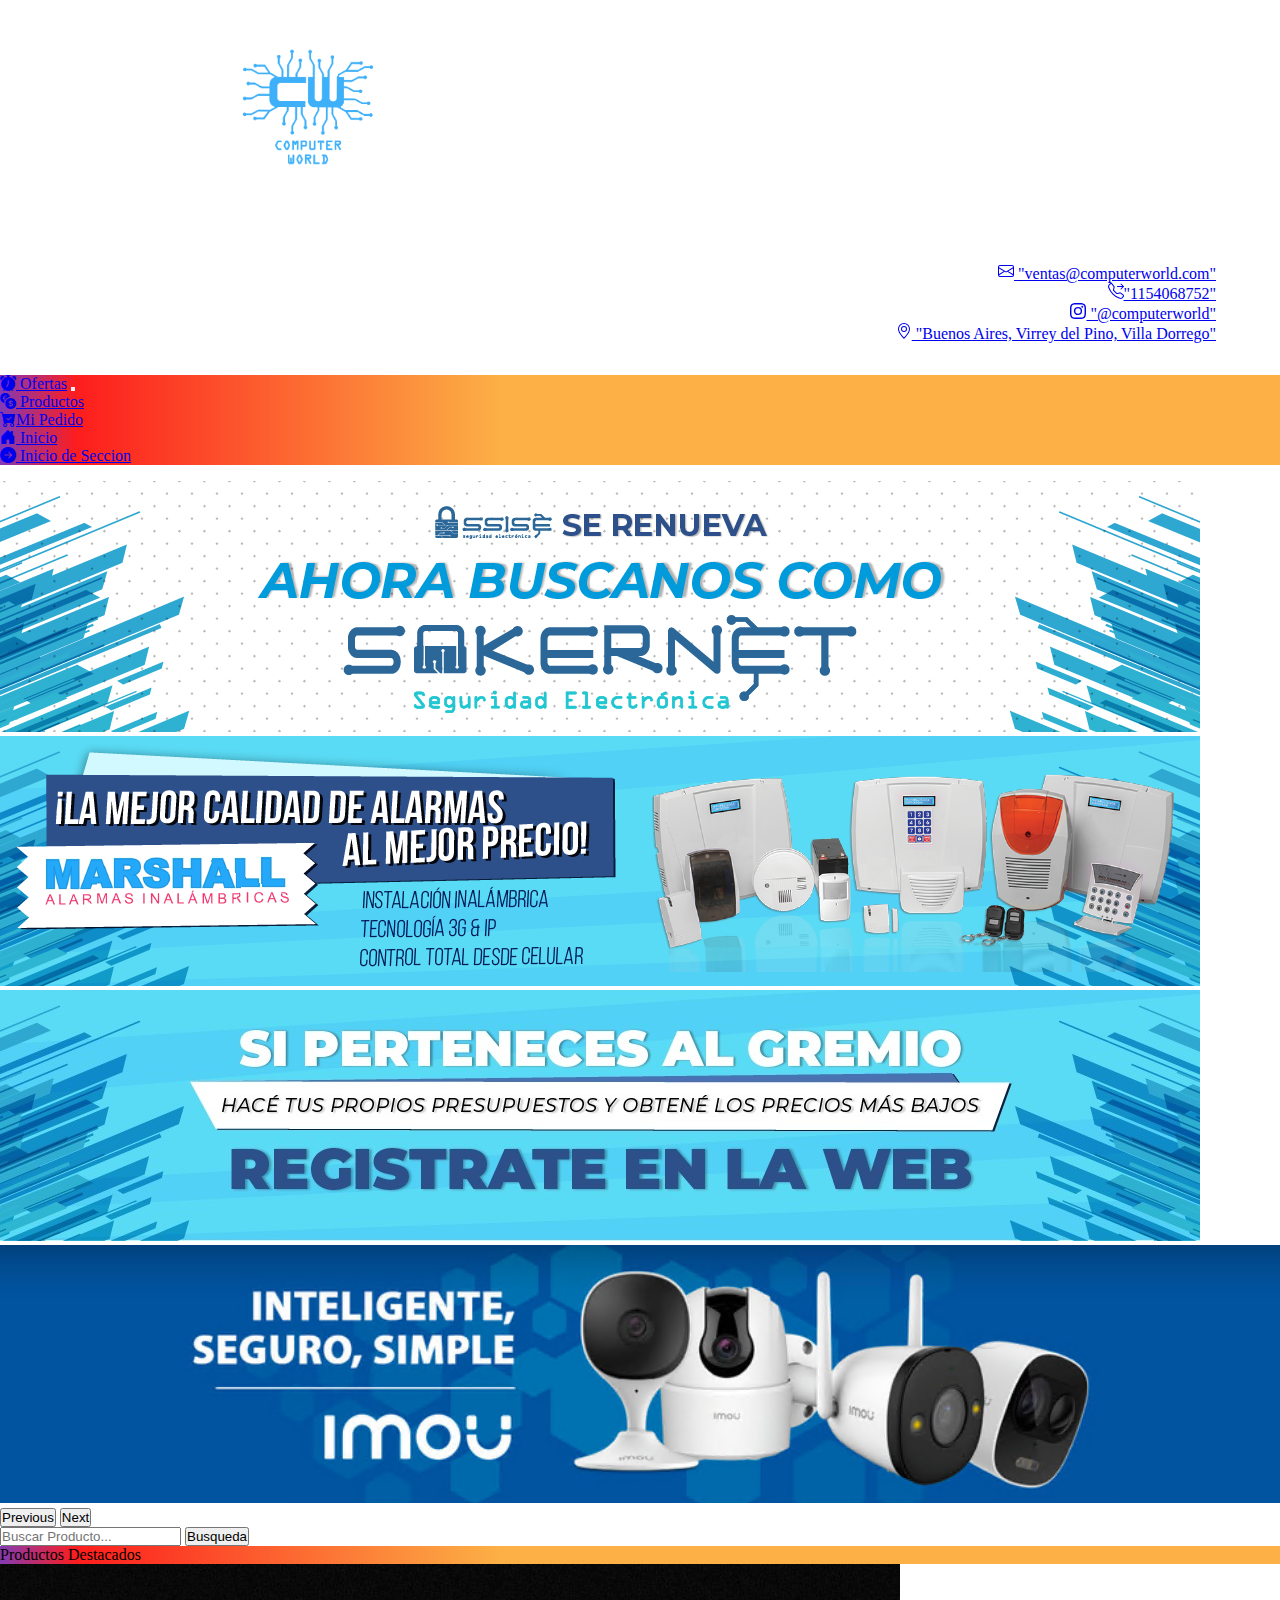
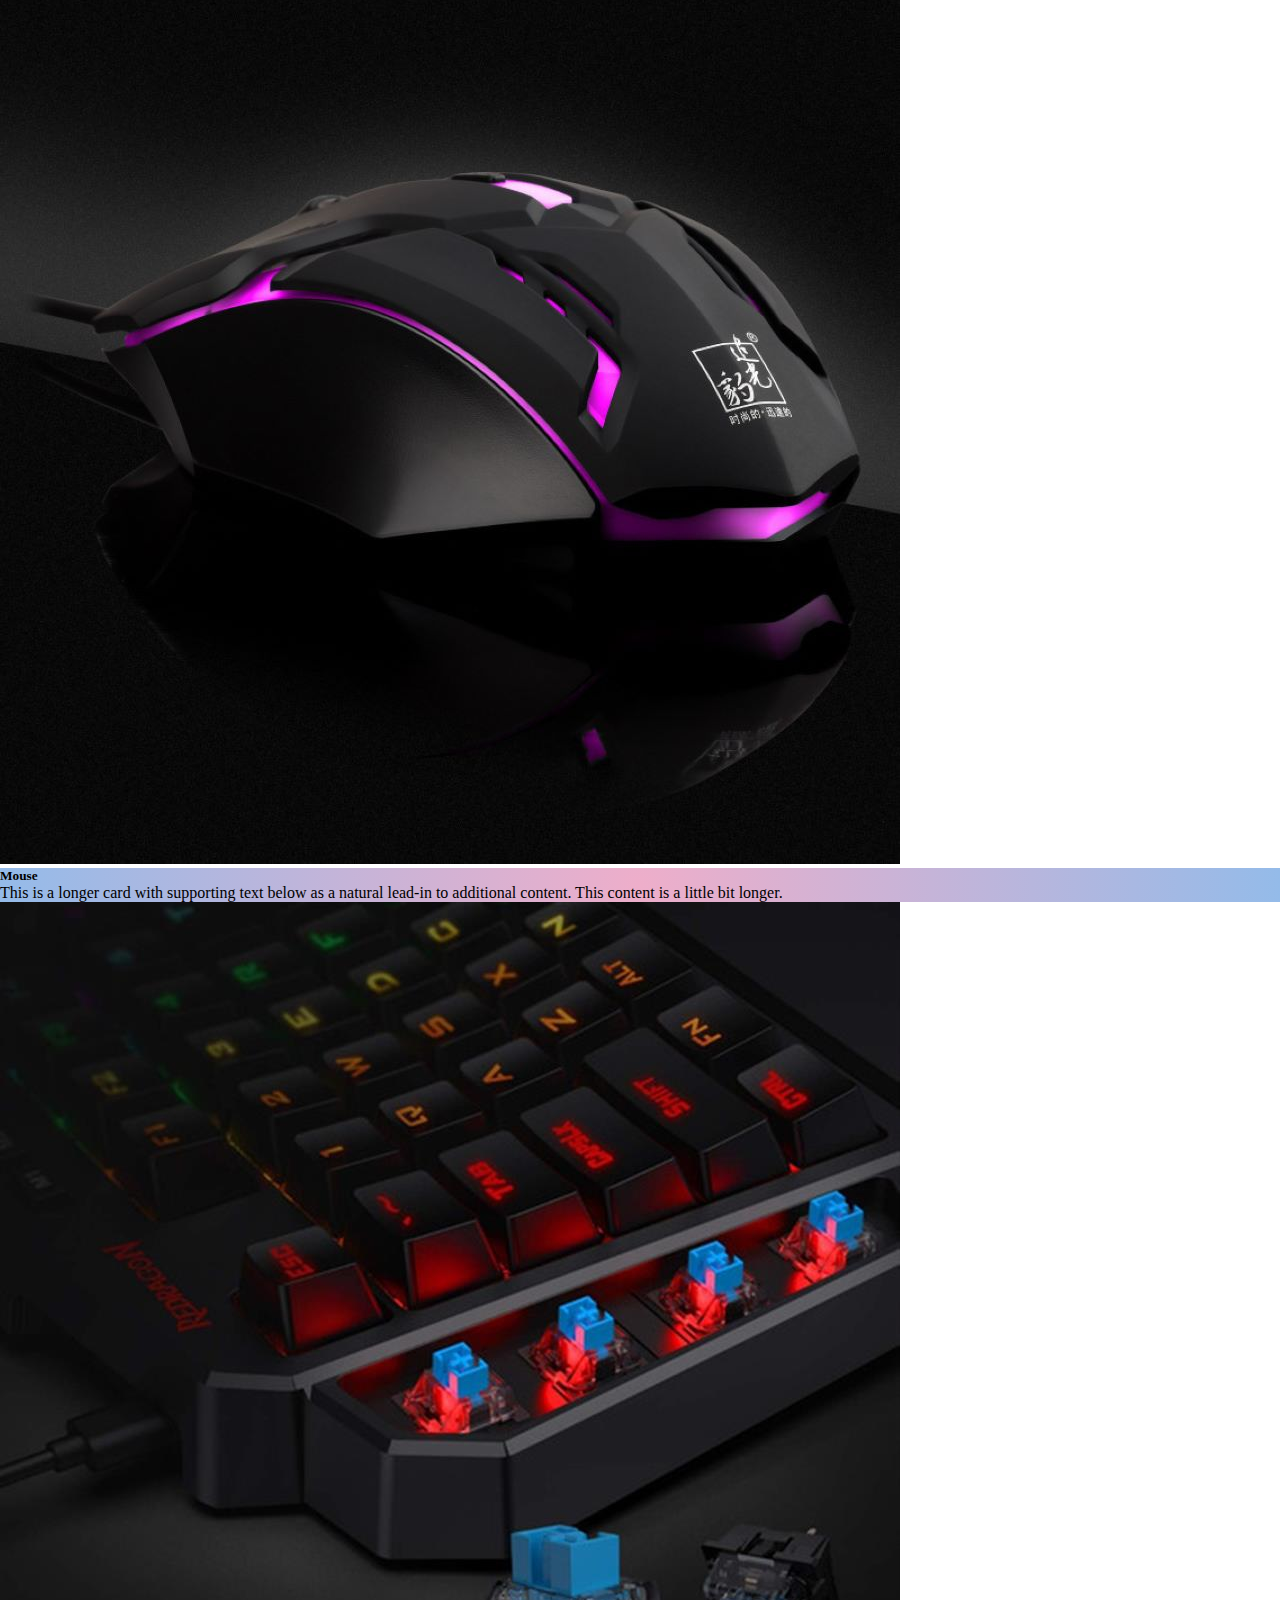
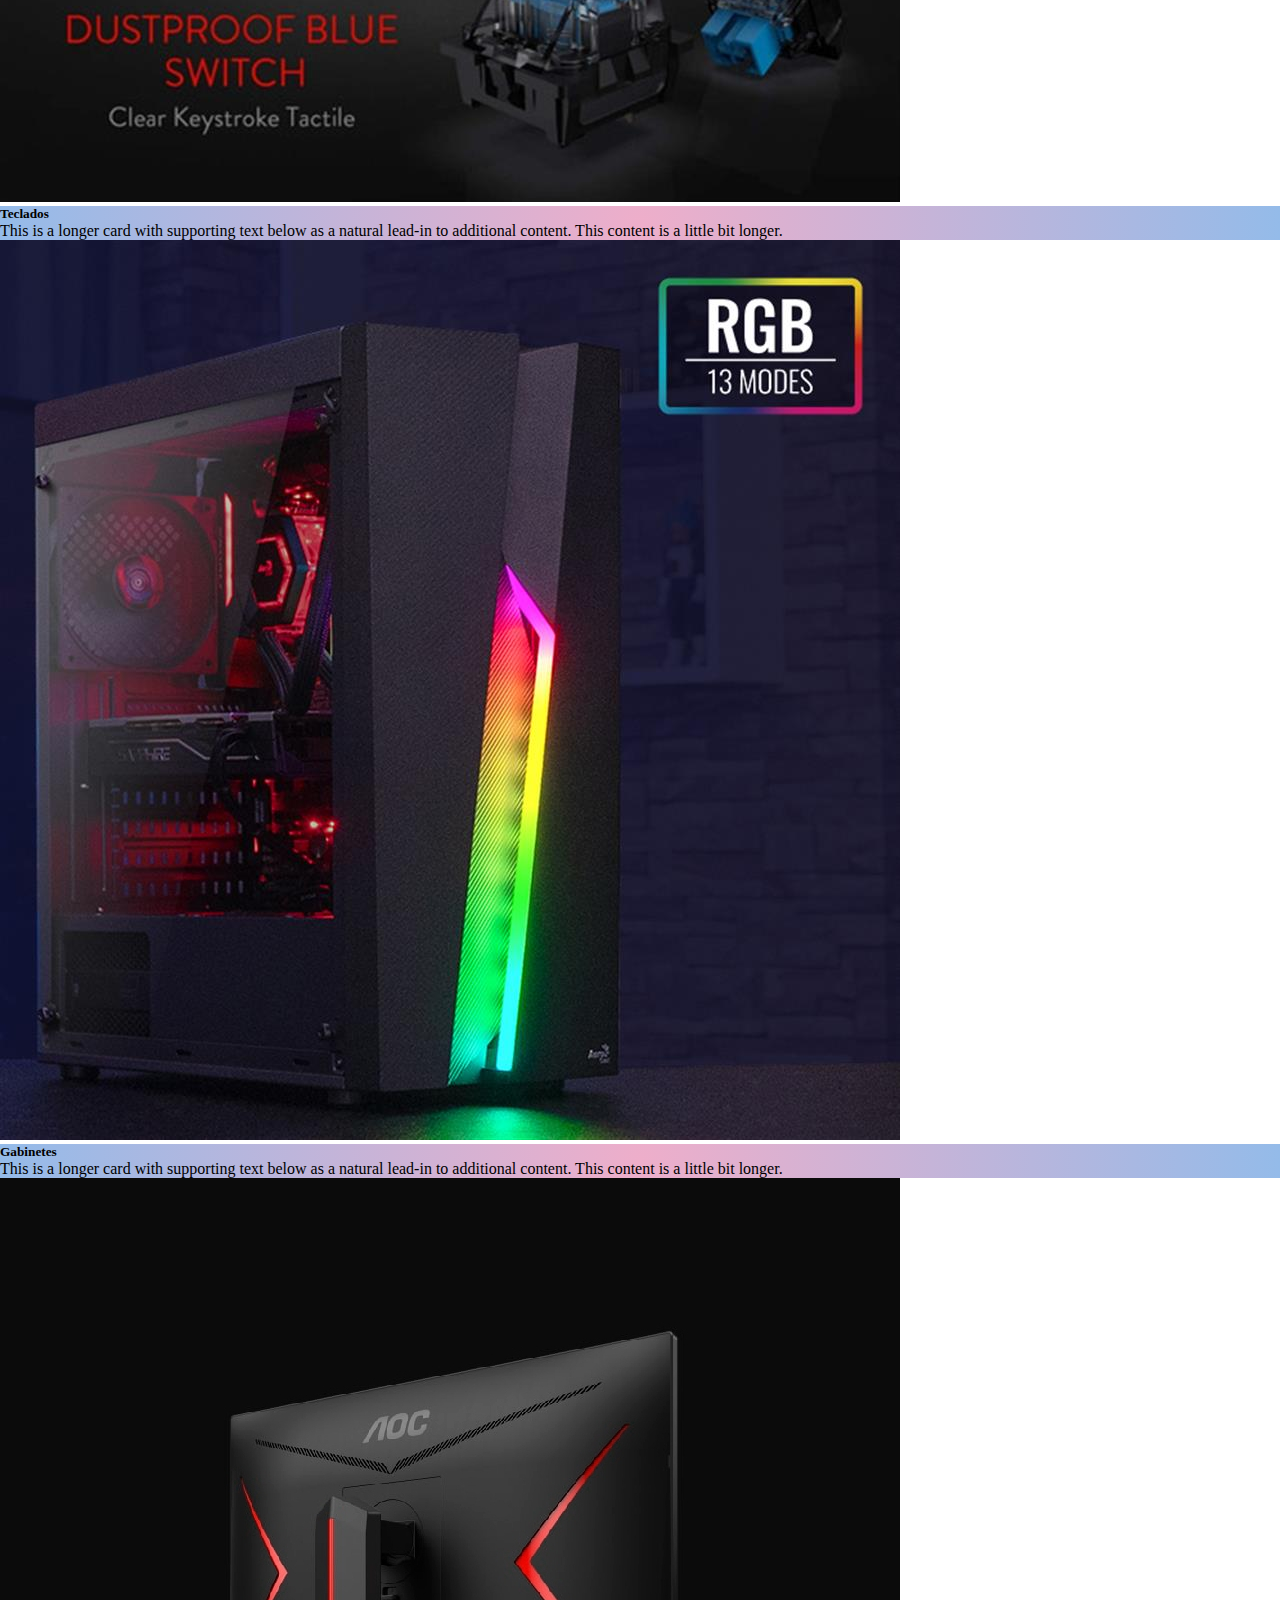
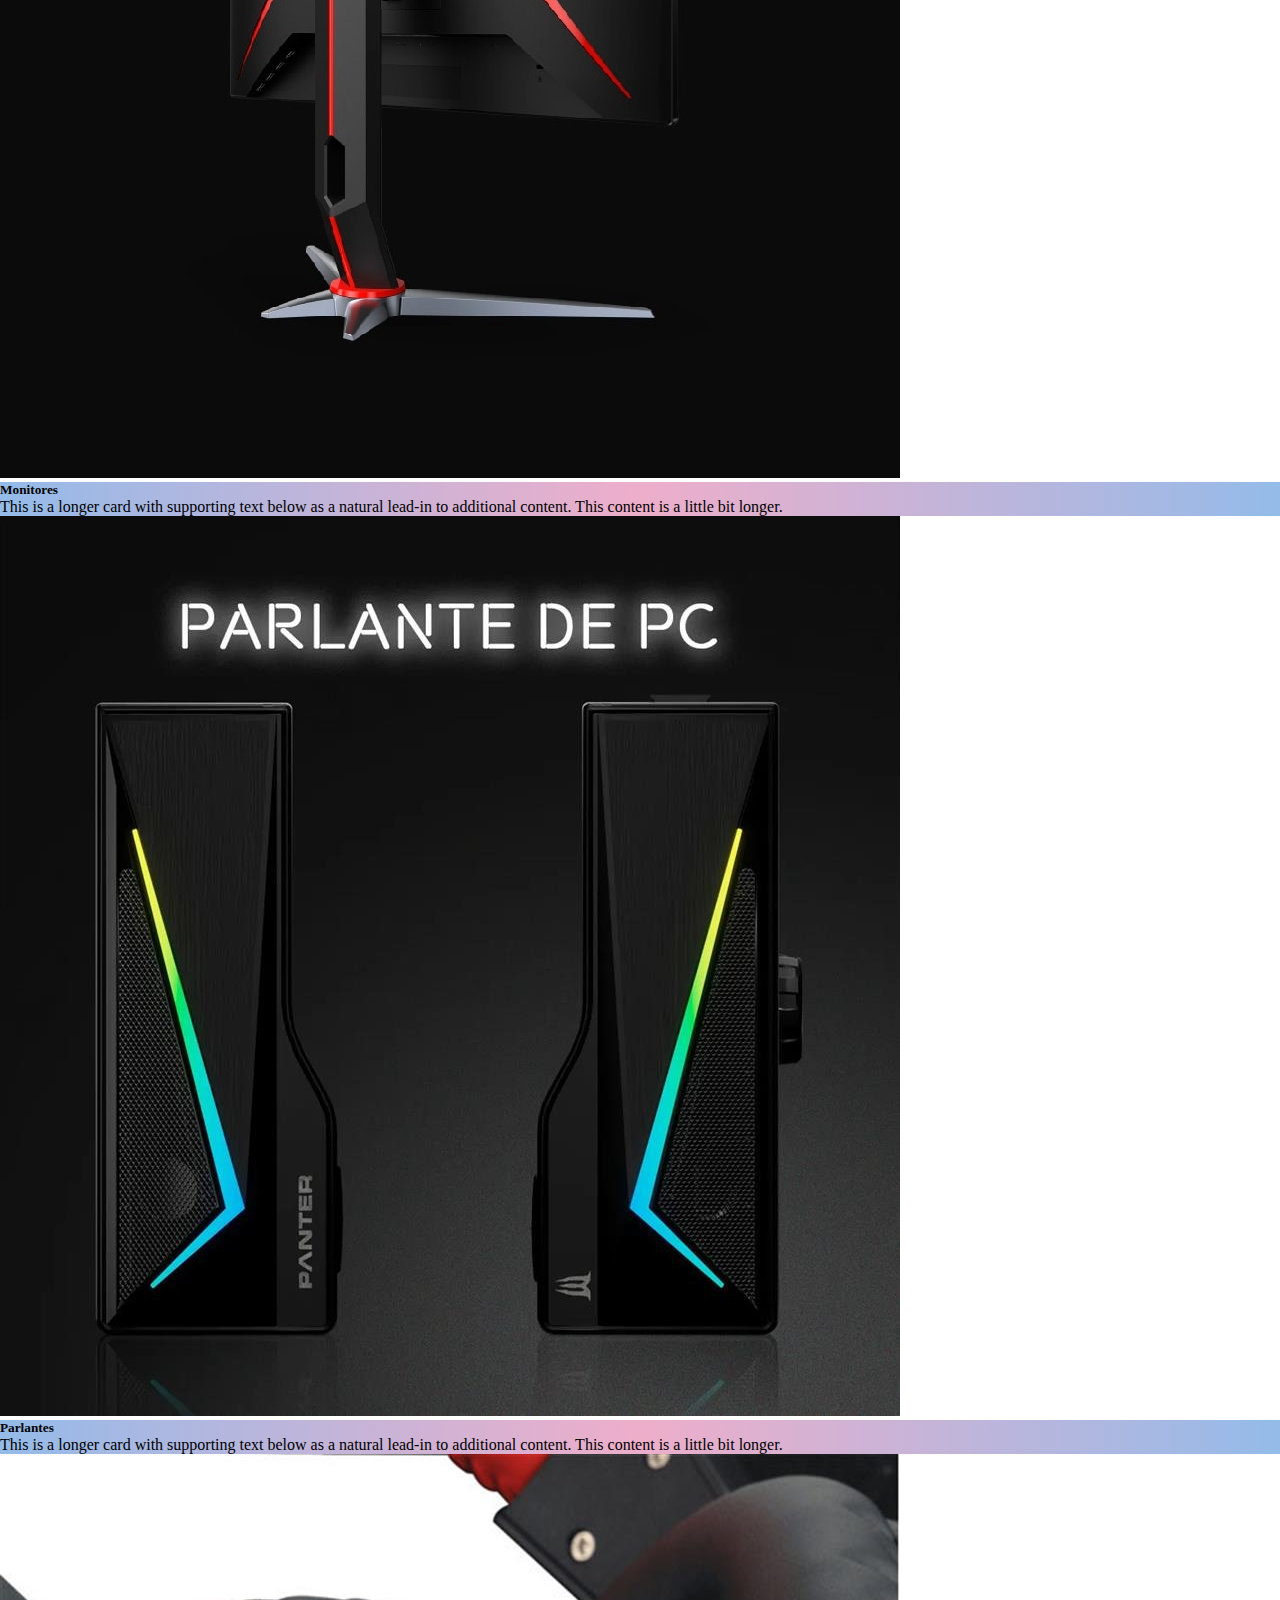
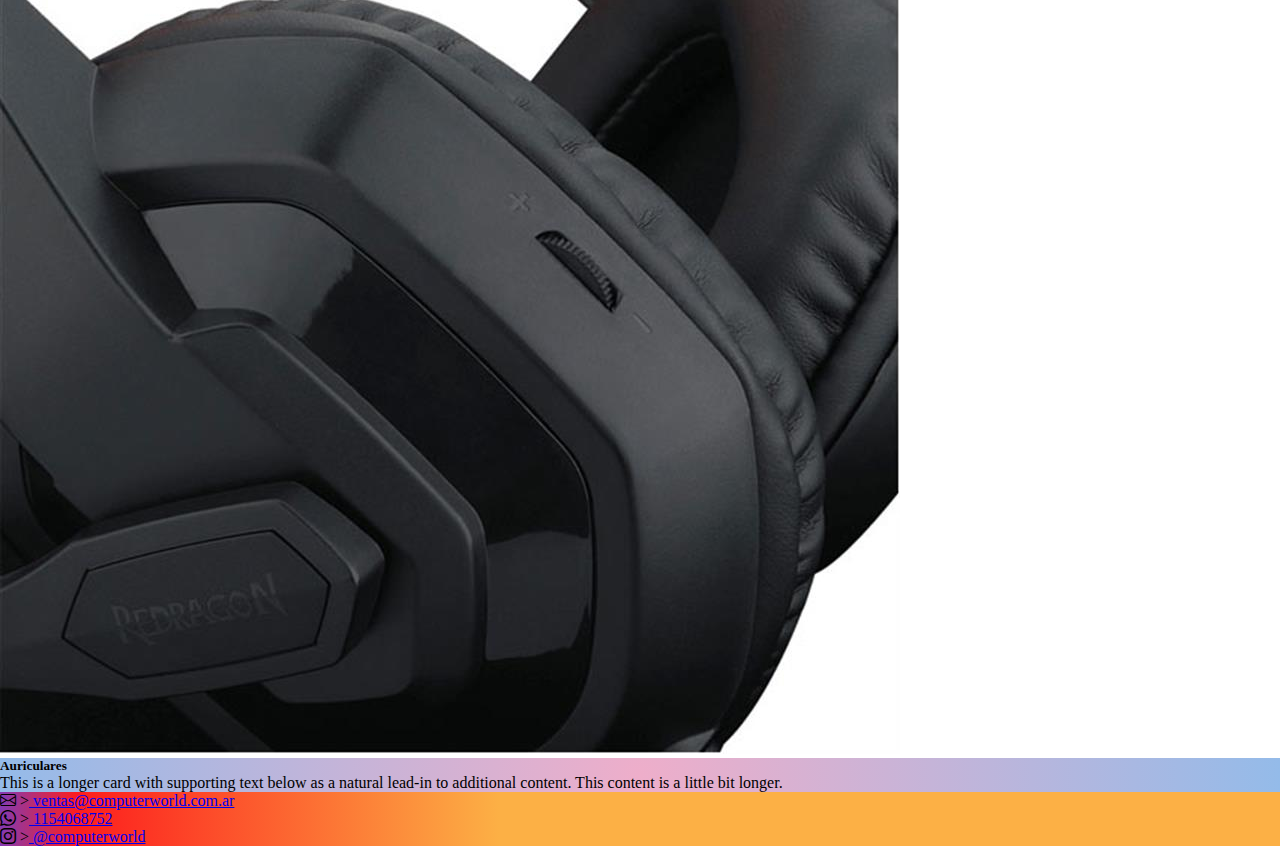
==== index.html @ 2f85de02 "first commit" ====
<!DOCTYPE html>
<html lang="en">
  <head>
    <meta charset="UTF-8" />
    <meta http-equiv="X-UA-Compatible" content="IE=edge" />
    <meta name="viewport" content="width=device-width, initial-scale=1.0" />

    <!--IMPORT STYLE BOOTSTRAP-->
    <link
      href="https://cdn.jsdelivr.net/npm/bootstrap@5.1.3/dist/css/bootstrap.min.css"
      rel="stylesheet"
      integrity="sha384-1BmE4kWBq78iYhFldvKuhfTAU6auU8tT94WrHftjDbrCEXSU1oBoqyl2QvZ6jIW3"
      crossorigin="anonymous"
    />

    <!--IMPORT ICONS BOOTSTRAP-->
    <link
      rel="stylesheet"
      href="https://cdn.jsdelivr.net/npm/bootstrap-icons@1.8.1/font/bootstrap-icons.css"
    />

    <!--IMPORTANDO ESTILOS CSS-->
    <link rel="stylesheet" href="./estilo.css" />

    <title>Computer World</title>
  </head>

  <body>
    

    <header>
      <div class="container_header">
        <div class="row">
          <div class="col-xs-12 col-sm-4 logo-png">
            <a href="./" class="logo">
              <img class="img-responsive" src="./image/logoCW.png" />
            </a>
          </div>
          <div class="col-xs-12 col-sm-8" id="datos-contactos">
            <ul class="list-untyled">
              <li>
                <a href="mailto:ventas@computerworld.com" target="new">
                  <svg
                    xmlns="http://www.w3.org/2000/svg"
                    width="16"
                    height="16"
                    fill="currentColor"
                    class="bi bi-envelope"
                    viewBox="0 0 16 16"
                  >
                    <path
                      d="M0 4a2 2 0 0 1 2-2h12a2 2 0 0 1 2 2v8a2 2 0 0 1-2 2H2a2 2 0 0 1-2-2V4Zm2-1a1 1 0 0 0-1 1v.217l7 4.2 7-4.2V4a1 1 0 0 0-1-1H2Zm13 2.383-4.708 2.825L15 11.105V5.383Zm-.034 6.876-5.64-3.471L8 9.583l-1.326-.795-5.64 3.47A1 1 0 0 0 2 13h12a1 1 0 0 0 .966-.741ZM1 11.105l4.708-2.897L1 5.383v5.722Z"
                    />
                  </svg>
                  "ventas@computerworld.com"
                </a>
              </li>
              <li>
                <a href="tel:1154068752" target="new">
                  <svg
                    xmlns="http://www.w3.org/2000/svg"
                    width="16"
                    height="16"
                    fill="currentColor"
                    class="bi bi-telephone-forward"
                    viewBox="0 0 16 16"
                  >
                    <path
                      d="M3.654 1.328a.678.678 0 0 0-1.015-.063L1.605 2.3c-.483.484-.661 1.169-.45 1.77a17.568 17.568 0 0 0 4.168 6.608 17.569 17.569 0 0 0 6.608 4.168c.601.211 1.286.033 1.77-.45l1.034-1.034a.678.678 0 0 0-.063-1.015l-2.307-1.794a.678.678 0 0 0-.58-.122l-2.19.547a1.745 1.745 0 0 1-1.657-.459L5.482 8.062a1.745 1.745 0 0 1-.46-1.657l.548-2.19a.678.678 0 0 0-.122-.58L3.654 1.328zM1.884.511a1.745 1.745 0 0 1 2.612.163L6.29 2.98c.329.423.445.974.315 1.494l-.547 2.19a.678.678 0 0 0 .178.643l2.457 2.457a.678.678 0 0 0 .644.178l2.189-.547a1.745 1.745 0 0 1 1.494.315l2.306 1.794c.829.645.905 1.87.163 2.611l-1.034 1.034c-.74.74-1.846 1.065-2.877.702a18.634 18.634 0 0 1-7.01-4.42 18.634 18.634 0 0 1-4.42-7.009c-.362-1.03-.037-2.137.703-2.877L1.885.511zm10.762.135a.5.5 0 0 1 .708 0l2.5 2.5a.5.5 0 0 1 0 .708l-2.5 2.5a.5.5 0 0 1-.708-.708L14.293 4H9.5a.5.5 0 0 1 0-1h4.793l-1.647-1.646a.5.5 0 0 1 0-.708z"
                    /></svg
                  >"1154068752"
                </a>
              </li>
              <li>
                <a href="https://www.instagram.com/computerworld" target="new">
                  <svg
                    xmlns="http://www.w3.org/2000/svg"
                    width="16"
                    height="16"
                    fill="currentColor"
                    class="bi bi-instagram"
                    viewBox="0 0 16 16"
                  >
                    <path
                      d="M8 0C5.829 0 5.556.01 4.703.048 3.85.088 3.269.222 2.76.42a3.917 3.917 0 0 0-1.417.923A3.927 3.927 0 0 0 .42 2.76C.222 3.268.087 3.85.048 4.7.01 5.555 0 5.827 0 8.001c0 2.172.01 2.444.048 3.297.04.852.174 1.433.372 1.942.205.526.478.972.923 1.417.444.445.89.719 1.416.923.51.198 1.09.333 1.942.372C5.555 15.99 5.827 16 8 16s2.444-.01 3.298-.048c.851-.04 1.434-.174 1.943-.372a3.916 3.916 0 0 0 1.416-.923c.445-.445.718-.891.923-1.417.197-.509.332-1.09.372-1.942C15.99 10.445 16 10.173 16 8s-.01-2.445-.048-3.299c-.04-.851-.175-1.433-.372-1.941a3.926 3.926 0 0 0-.923-1.417A3.911 3.911 0 0 0 13.24.42c-.51-.198-1.092-.333-1.943-.372C10.443.01 10.172 0 7.998 0h.003zm-.717 1.442h.718c2.136 0 2.389.007 3.232.046.78.035 1.204.166 1.486.275.373.145.64.319.92.599.28.28.453.546.598.92.11.281.24.705.275 1.485.039.843.047 1.096.047 3.231s-.008 2.389-.047 3.232c-.035.78-.166 1.203-.275 1.485a2.47 2.47 0 0 1-.599.919c-.28.28-.546.453-.92.598-.28.11-.704.24-1.485.276-.843.038-1.096.047-3.232.047s-2.39-.009-3.233-.047c-.78-.036-1.203-.166-1.485-.276a2.478 2.478 0 0 1-.92-.598 2.48 2.48 0 0 1-.6-.92c-.109-.281-.24-.705-.275-1.485-.038-.843-.046-1.096-.046-3.233 0-2.136.008-2.388.046-3.231.036-.78.166-1.204.276-1.486.145-.373.319-.64.599-.92.28-.28.546-.453.92-.598.282-.11.705-.24 1.485-.276.738-.034 1.024-.044 2.515-.045v.002zm4.988 1.328a.96.96 0 1 0 0 1.92.96.96 0 0 0 0-1.92zm-4.27 1.122a4.109 4.109 0 1 0 0 8.217 4.109 4.109 0 0 0 0-8.217zm0 1.441a2.667 2.667 0 1 1 0 5.334 2.667 2.667 0 0 1 0-5.334z"
                    />
                  </svg>
                  "@computerworld"
                </a>
              </li>
              <li>
                <a
                  href="https://www.google.com.ar/maps/place/Computer+World/@-34.7769127,-58.6148323,14z/data=!4m5!3m4!1s0x0:0x9527550aad14ff67!8m2!3d-34.7758255!4d-58.611052"
                >
                  <svg
                    xmlns="http://www.w3.org/2000/svg"
                    width="16"
                    height="16"
                    fill="currentColor"
                    class="bi bi-geo-alt"
                    viewBox="0 0 16 16"
                  >
                    <path
                      d="M12.166 8.94c-.524 1.062-1.234 2.12-1.96 3.07A31.493 31.493 0 0 1 8 14.58a31.481 31.481 0 0 1-2.206-2.57c-.726-.95-1.436-2.008-1.96-3.07C3.304 7.867 3 6.862 3 6a5 5 0 0 1 10 0c0 .862-.305 1.867-.834 2.94zM8 16s6-5.686 6-10A6 6 0 0 0 2 6c0 4.314 6 10 6 10z"
                    />
                    <path
                      d="M8 8a2 2 0 1 1 0-4 2 2 0 0 1 0 4zm0 1a3 3 0 1 0 0-6 3 3 0 0 0 0 6z"
                    />
                  </svg>
                  "Buenos Aires, Virrey del Pino, Villa Dorrego"
                </a>
              </li>
            </ul>
          </div>
        </div>
      </div>

      <!--NAVBAR-->
      <div class="container-fluid">
        <nav
          class="navbar navbar-expand-lg navbar-light mt-4 rounded border border-dark navegar"
        >
          <div class="container-fluid">
            <a class="navbar-brand" href="./ofertas.html">
              <i class="bi bi-alarm-fill"></i>
              Ofertas</a
            >
            <button
              class="navbar-toggler"
              type="button"
              data-bs-toggle="collapse"
              data-bs-target="#navbarText"
              aria-controls="navbarText"
              aria-expanded="false"
              aria-label="Toggle navigation"
            >
              <span class="navbar-toggler-icon"></span>
            </button>
            <div class="collapse navbar-collapse" id="navbarText">
              <ul class="navbar-nav me-auto mb-2 mb-lg-0">
                <li class="nav-item">
                  <a
                    class="nav-link active navbar-brand"
                    aria-current="page"
                    href="./productos.html"
                  >
                    <i class="bi bi-currency-exchange"></i>
                    Productos</a
                  >
                </li>
                <li class="nav-item">
                  <a class="nav-link active navbar-brand" href="carrito.html">
                    <i class="bi bi-cart-check-fill"></i>Mi Pedido</a
                  >
                </li>
                <li class="nav-item">
                  <a class="nav-link active navbar-brand" href="index.html">
                    <i class="bi bi-house-door-fill"></i>
                    Inicio</a
                  >
                </li>
              </ul>
              <a class="nav-link navbar-brand" href="login.html">
                <i class="bi bi-arrow-right-circle-fill"></i>
                Inicio de Seccion
              </a>
            </div>
          </div>
        </nav>
      </div>
    </header>

    <!--CARROUSEL-->
    <div class="container-fluid">
      <div class="row">
        <div
          id="carouselExampleInterval"
          class="carousel slide"
          data-bs-ride="carousel"
        >
          <div class="carousel-inner">
            <div class="carousel-item active" data-bs-interval="2000">
              <img src="./image/1.jpg" class="d-block w-100" alt="..." />
            </div>
            <div class="carousel-item" data-bs-interval="2000">
              <img src="./image/2.png" class="d-block w-100" alt="..." />
            </div>
            <div class="carousel-item" data-bs-interval="2000">
              <img src="./image/3.jpeg" class="d-block w-100" alt="..." />
            </div>
            <div class="carousel-item" data-bs-interval="2000">
              <img src="./image/4.png" class="d-block w-100" alt="..." />
            </div>
          </div>
          <button
            class="carousel-control-prev"
            type="button"
            data-bs-target="#carouselExampleInterval"
            data-bs-slide="prev"
          >
            <span class="carousel-control-prev-icon" aria-hidden="true"></span>
            <span class="visually-hidden">Previous</span>
          </button>
          <button
            class="carousel-control-next"
            type="button"
            data-bs-target="#carouselExampleInterval"
            data-bs-slide="next"
          >
            <span class="carousel-control-next-icon" aria-hidden="true"></span>
            <span class="visually-hidden">Next</span>
          </button>
        </div>
      </div>
    </div>

    <!--BUSQUEDA-->
    <div class="container mt-4">
      <div class="row">
        <form class="d-flex">
          <input
            class="form-control me-2"
            type="search"
            placeholder="Buscar Producto..."
            aria-label="Search"
          />
          <button class="btn btn-outline-success" type="submit">
            Busqueda
          </button>
        </form>
      </div>
    </div>

    <div class="container mt-4">
      <div class="row">
        <nav
          class="navbar navbar-light productos-destacados border border-dark rounded"
        >
          <div class="container-fluid">
            <span class="navbar-brand mb-0 h1">Productos Destacados</span>
          </div>
        </nav>
      </div>
    </div>

    <!--CARD-->
    <div class="container">
      <div class="row">
        <div class="row row-cols-1 row-cols-md-3 g-4">
          <div class="col">
            <div class="card" id="card-1">
              <img
                src="./image/TANDA-IMAGENES-1/imagenes index/mouse.jpg"
                class="card-img-top rounded"
                alt="..."
              />
              <div class="card-body rounded">
                <h5 class="card-title">Mouse</h5>
                <p class="card-text">
                  This is a longer card with supporting text below as a natural
                  lead-in to additional content. This content is a little bit
                  longer.
                </p>
              </div>
            </div>
          </div>
          <div class="col">
            <div class="card" id="card-2">
              <img
                src="./image/TANDA-IMAGENES-1/imagenes index/teclados.jpg"
                class="card-img-top rounded"
                alt="..."
              />
              <div class="card-body rounded">
                <h5 class="card-title">Teclados</h5>
                <p class="card-text">
                  This is a longer card with supporting text below as a natural
                  lead-in to additional content. This content is a little bit
                  longer.
                </p>
              </div>
            </div>
          </div>
          <div class="col">
            <div class="card" id="card-3">
              <img
                src="./image/TANDA-IMAGENES-1/imagenes index/gabinete.jpg"
                class="card-img-top rounded"
                alt="..."
              />
              <div class="card-body rounded">
                <h5 class="card-title">Gabinetes</h5>
                <p class="card-text">
                  This is a longer card with supporting text below as a natural
                  lead-in to additional content. This content is a little bit
                  longer.
                </p>
              </div>
            </div>
          </div>
          <div class="col">
            <div class="card" id="card-4">
              <img
                src="./image/TANDA-IMAGENES-1/imagenes index/monitores.jpeg"
                class="card-img-top rounded"
                alt="..."
              />
              <div class="card-body rounded">
                <h5 class="card-title">Monitores</h5>
                <p class="card-text">
                  This is a longer card with supporting text below as a natural
                  lead-in to additional content. This content is a little bit
                  longer.
                </p>
              </div>
            </div>
          </div>
          <div class="col">
            <div class="card" id="card-5">
              <img
                src="./image/TANDA-IMAGENES-1/imagenes index/parlantes.jpg"
                class="card-img-top rounded"
                alt="..."
              />
              <div class="card-body rounded">
                <h5 class="card-title">Parlantes</h5>
                <p class="card-text">
                  This is a longer card with supporting text below as a natural
                  lead-in to additional content. This content is a little bit
                  longer.
                </p>
              </div>
            </div>
          </div>
          <div class="col">
            <div class="card" id="card-6">
              <img
                src="./image/TANDA-IMAGENES-1/imagenes index/auriculares.jpg"
                class="card-img-top rounded"
                alt="..."
              />
              <div class="card-body rounded">
                <h5 class="card-title">Auriculares</h5>
                <p class="card-text">
                  This is a longer card with supporting text below as a natural
                  lead-in to additional content. This content is a little bit
                  longer.
                </p>
              </div>
            </div>
          </div>
        </div>
      </div>
    </div>

    <!--Pie de Pagina-->
    <footer class="pie-pagina">
      <div class="container mt-5  text-center">
        <div class="row">
          <ul class="contacto">
            <li>
              <i class="bi bi-envelope"></i>
              ><a href="mailto:ventas@computerworld.com.ar">
                ventas@computerworld.com.ar</a
              >
            </li>
            <li>
              <i class="bi bi-whatsapp"></i>
              ><a
                href="https://api.whatsapp.com/send/?phone=1154068752&text&app_absent=0"
              >
                1154068752</a
              >
            </li>
            <li>
              <i class="bi bi-instagram"></i>
              ><a href="https://www.instagram.com/"> @computerworld</a>
            </li>
          </ul>
        </div>
      </div>
    </footer>

    <script
      src="https://cdn.jsdelivr.net/npm/bootstrap@5.1.3/dist/js/bootstrap.bundle.min.js"
      integrity="sha384-ka7Sk0Gln4gmtz2MlQnikT1wXgYsOg+OMhuP+IlRH9sENBO0LRn5q+8nbTov4+1p"
      crossorigin="anonymous"
    ></script>
  </body>
</html>
---- estilo.css ----
*{
    margin: 0;
    padding: 0;
    
}

body{
    background-color: white;
}


header .logo img{
    margin: 1rem 0 1rem 10rem;
    max-width: 200px;
    text-align: center;
    width: 100%;
}

.navegar{
    margin-bottom: 1rem;
    background: rgb(131,58,180);
    background: linear-gradient(90deg, rgba(131,58,180,1) 0%, rgba(253,29,29,1) 6%, rgba(252,176,69,1) 39%);
}

.productos-destacados{
    background: rgb(131,58,180);
    background: linear-gradient(90deg, rgba(131,58,180,1) 0%, rgba(253,29,29,1) 6%, rgba(252,176,69,1) 39%);
}

ul li{
    list-style: none;
}

#datos-contactos{
    text-align: right;
    padding: 2rem 2rem;
    
    
}


.list-untyled{
    margin-right: 2rem;
    margin-top: 1rem;
}

.img-responsive{
    padding-left: 3rem;
}

.card-body{
    background: rgb(238,174,202);
    background: radial-gradient(circle, rgba(238,174,202,1) 0%, rgba(148,187,233,1) 100%);
}

.pie-pagina{
    background: rgb(131,58,180);
    background: linear-gradient(90deg, rgba(131,58,180,1) 0%, rgba(253,29,29,1) 6%, rgba(252,176,69,1) 39%);
}


@media(min-width: 100px) and (max-width: 568px){
    .img-responsive{
        display: block;
        padding-left: 0;
        width: 100%;
    }

    .logo .img-responsive{
        padding-right: 17vh;
        width: 100%;
        height: 100%;
    }

    #datos-contactos{
        text-align: center;
    }
}
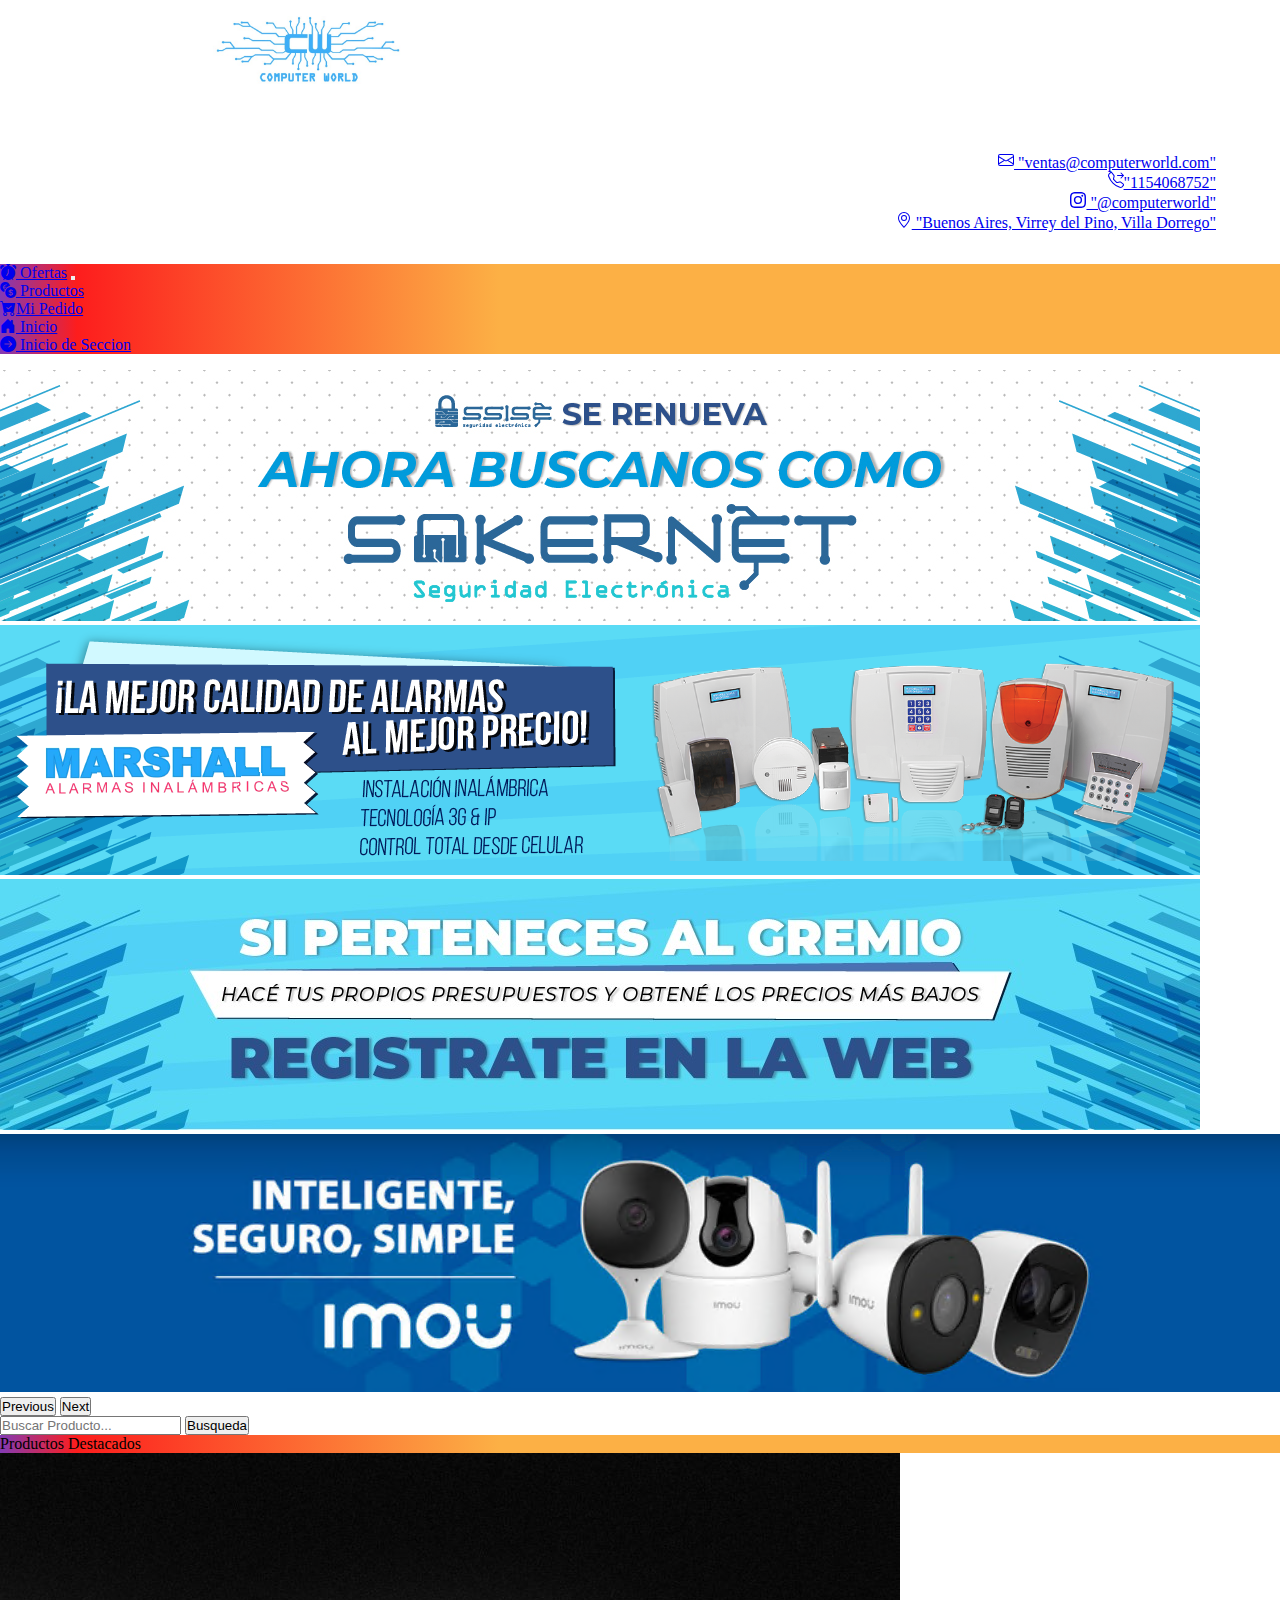
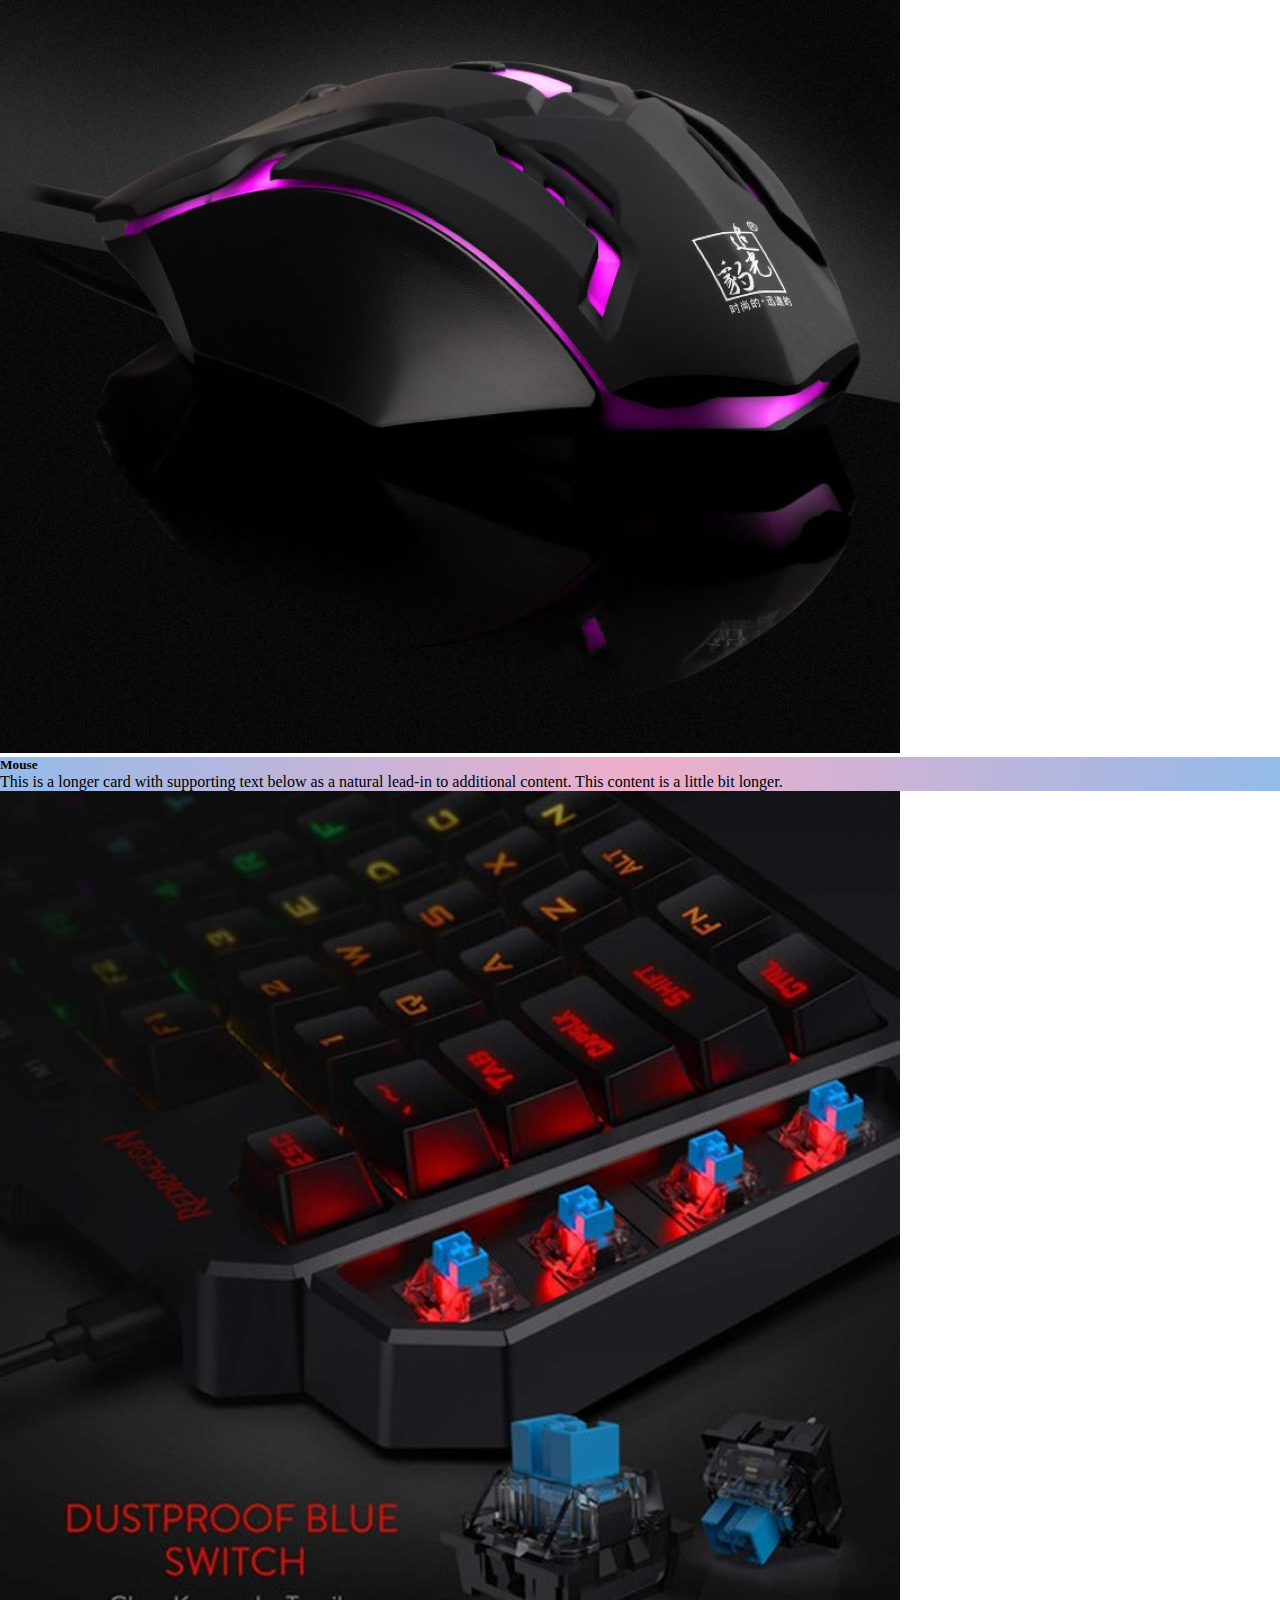
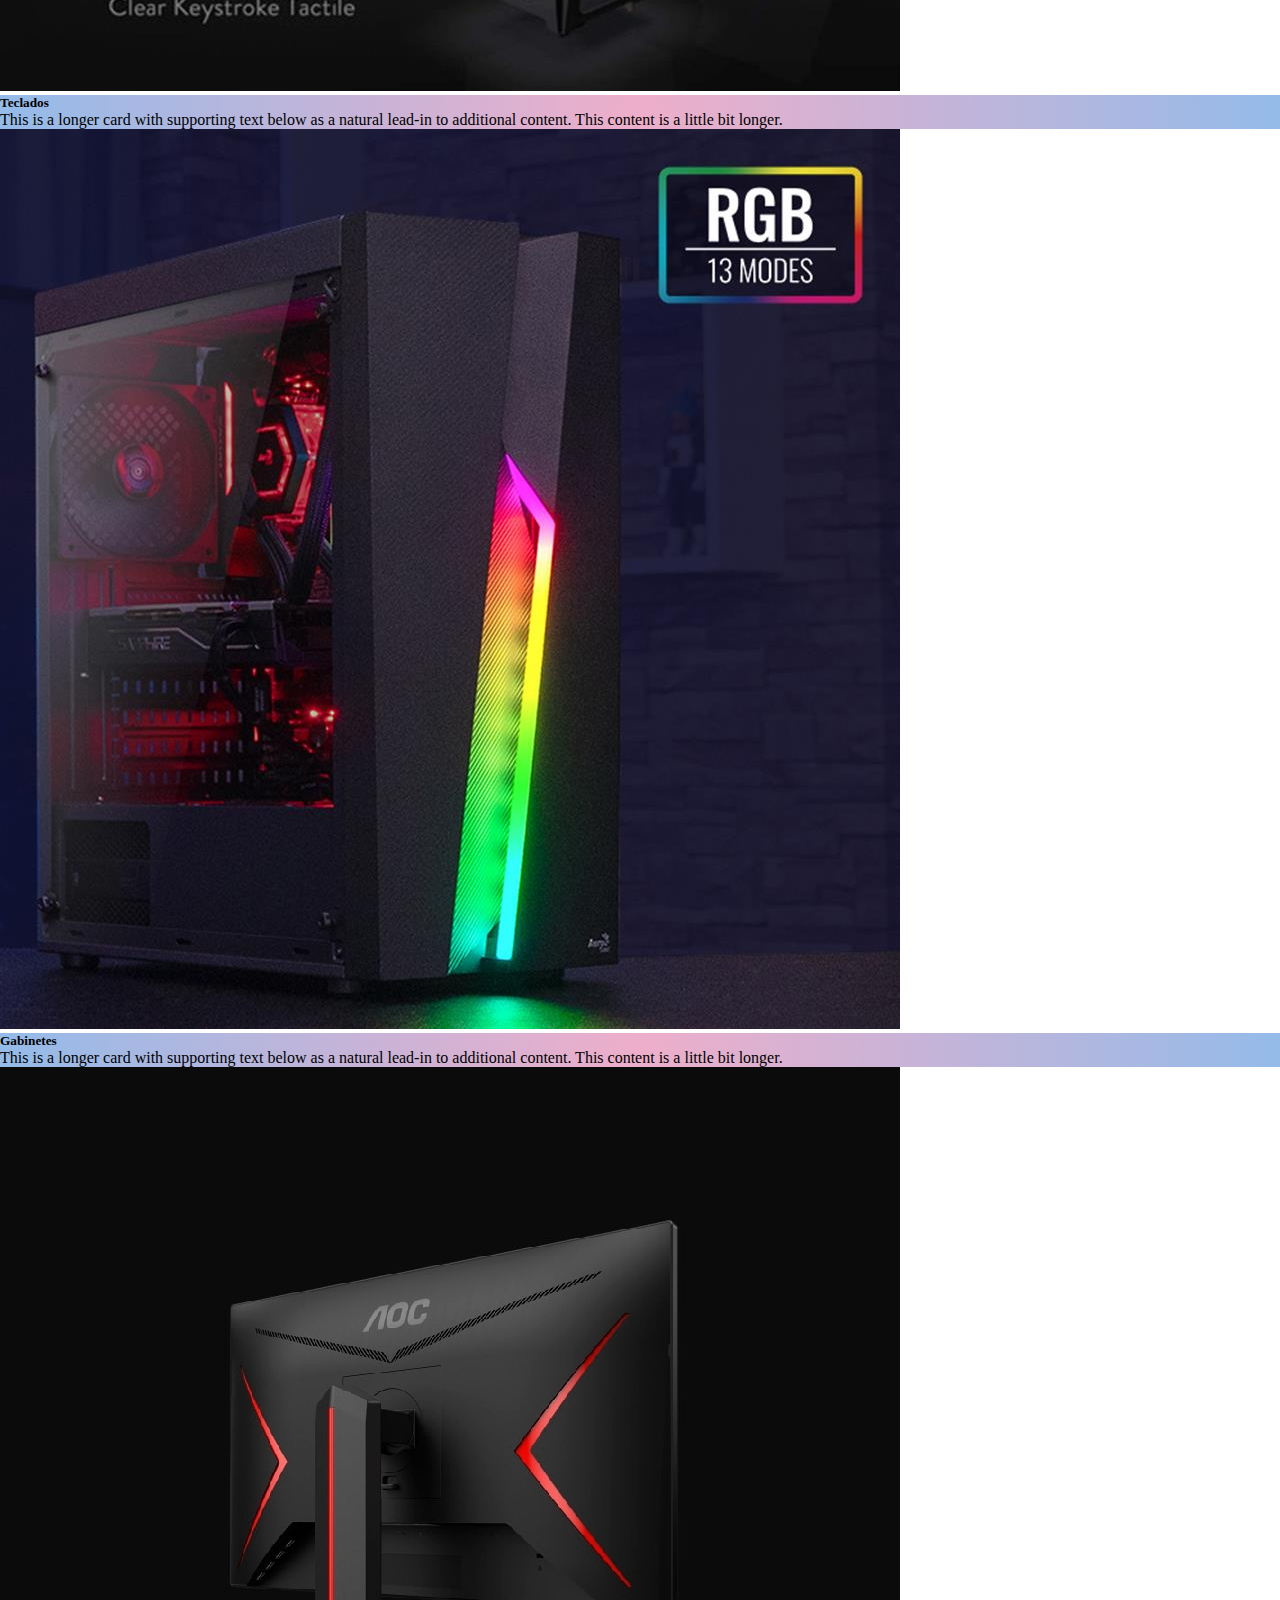
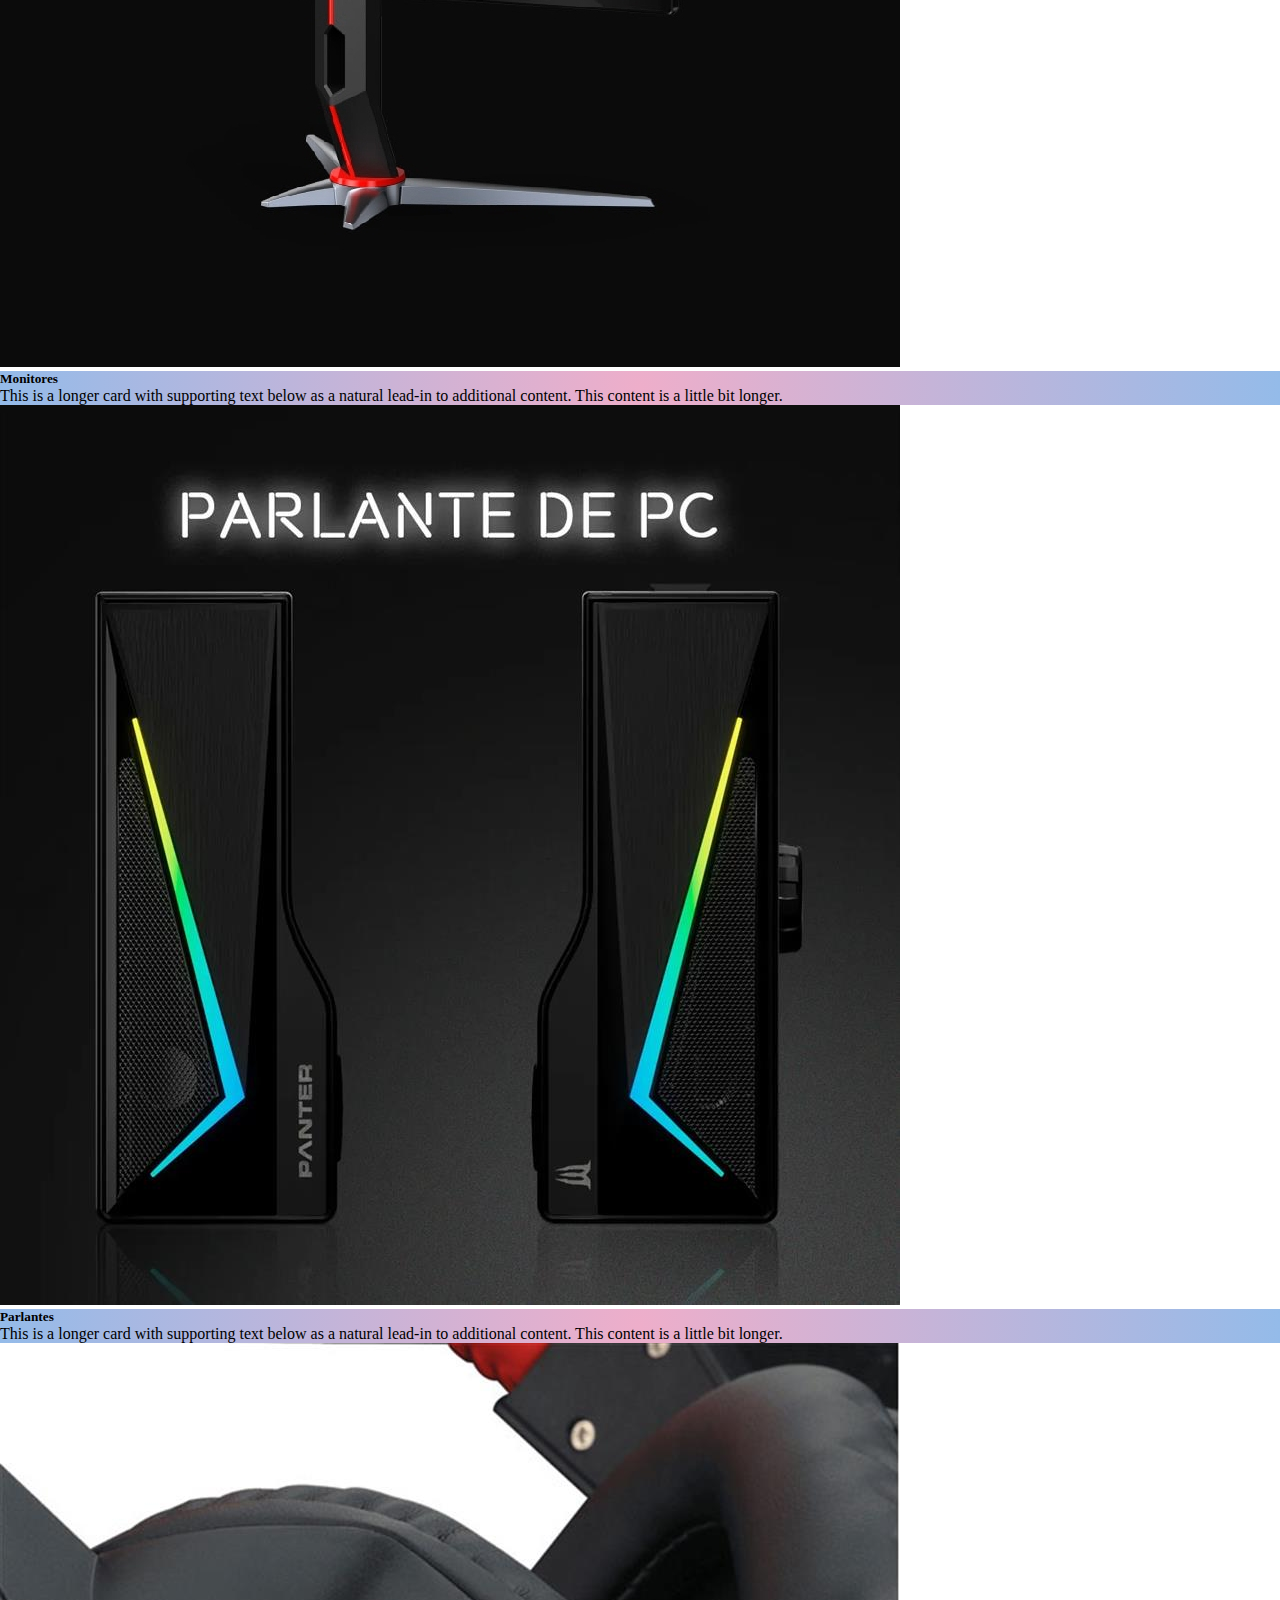
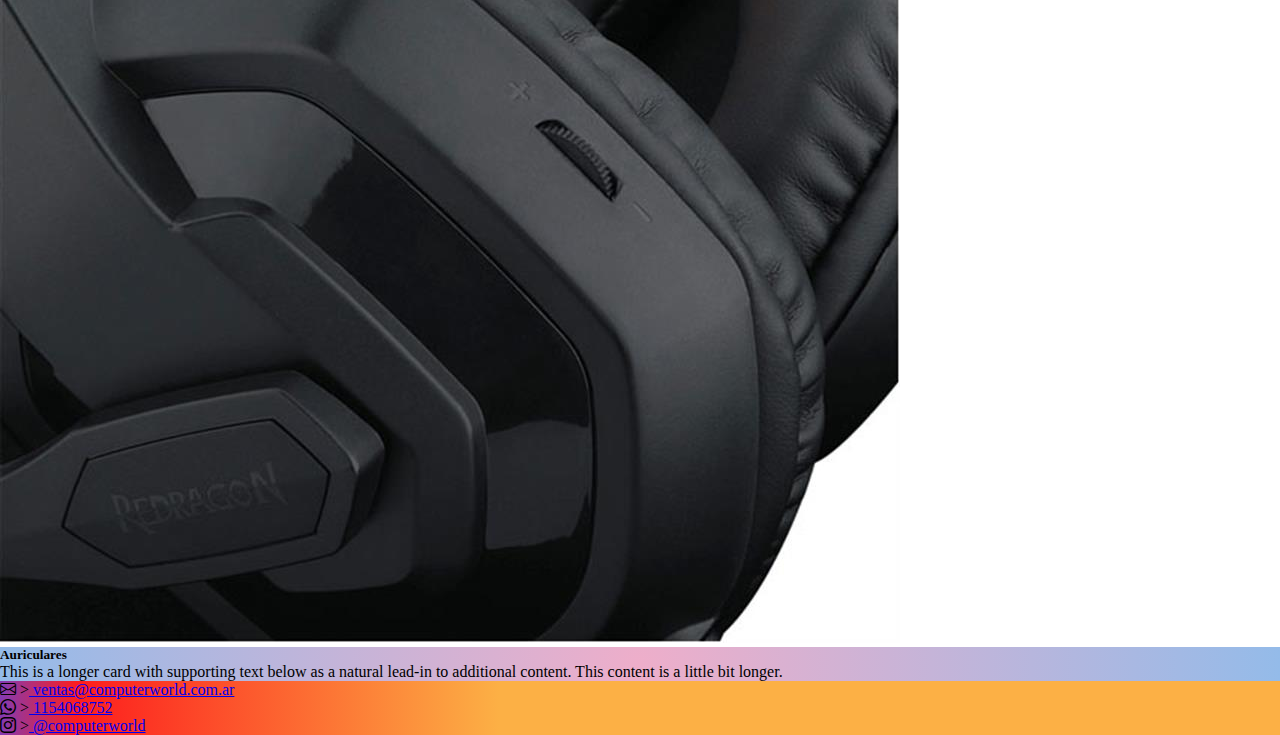
==== commit 06171e2d: "cambio de logo" ====
--- a/index.html
+++ b/index.html
@@ -33,7 +33,7 @@
         <div class="row">
           <div class="col-xs-12 col-sm-4 logo-png">
             <a href="./" class="logo">
-              <img class="img-responsive" src="./image/logoCW.png" />
+              <img class="img-responsive" src="./image/logoCW.jpg" />
             </a>
           </div>
           <div class="col-xs-12 col-sm-8" id="datos-contactos">
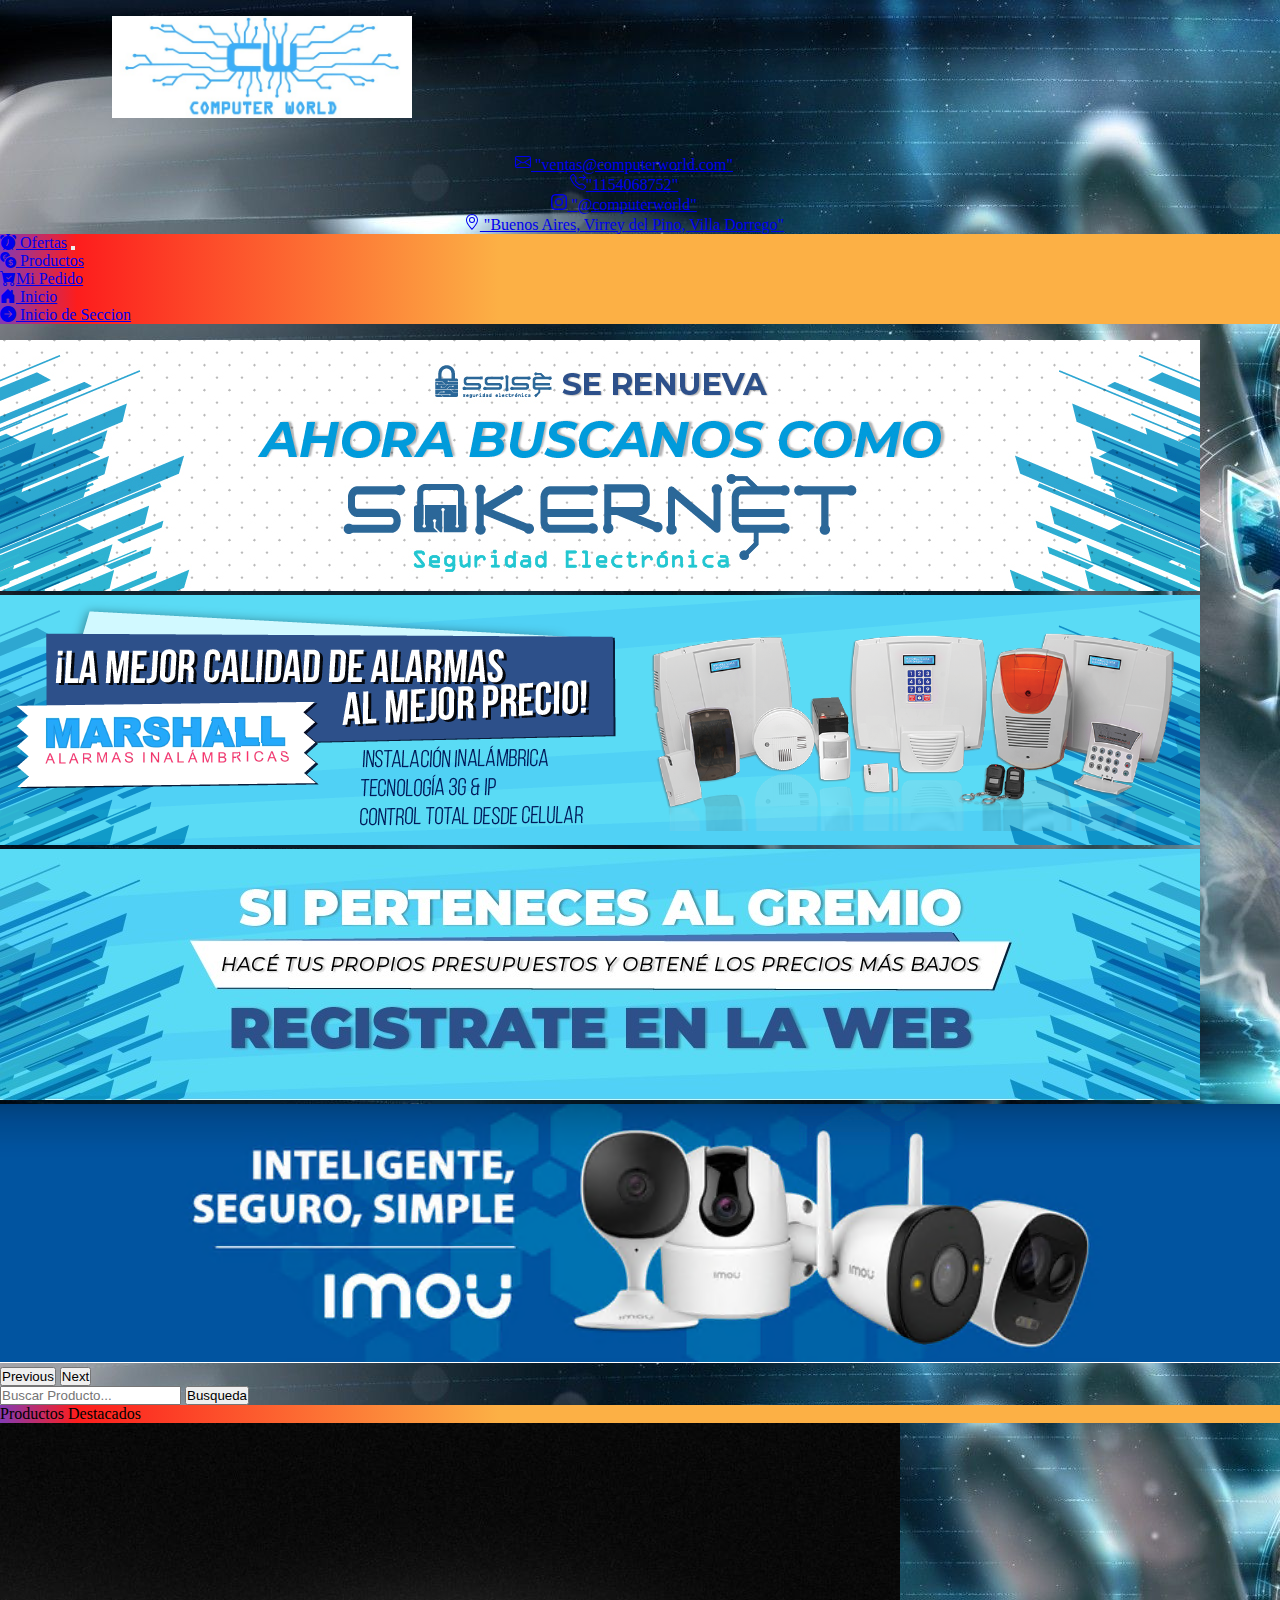
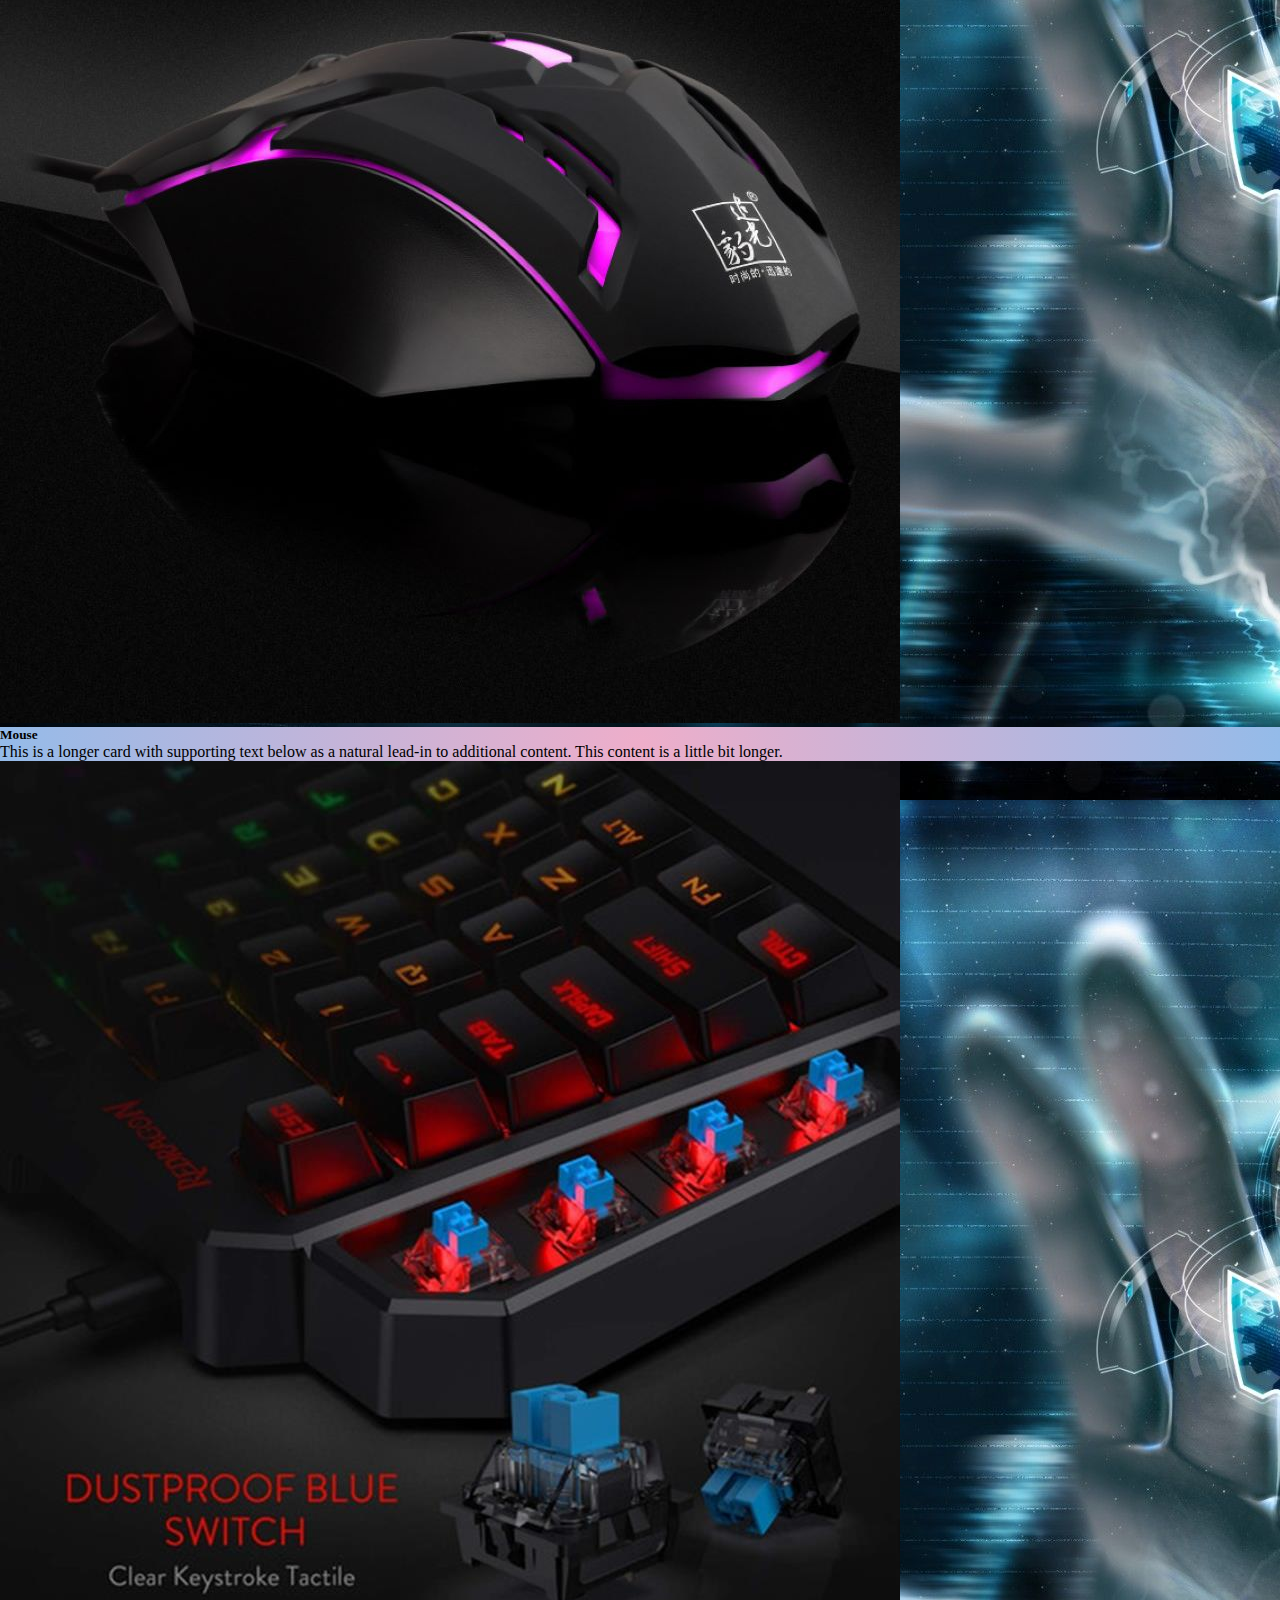
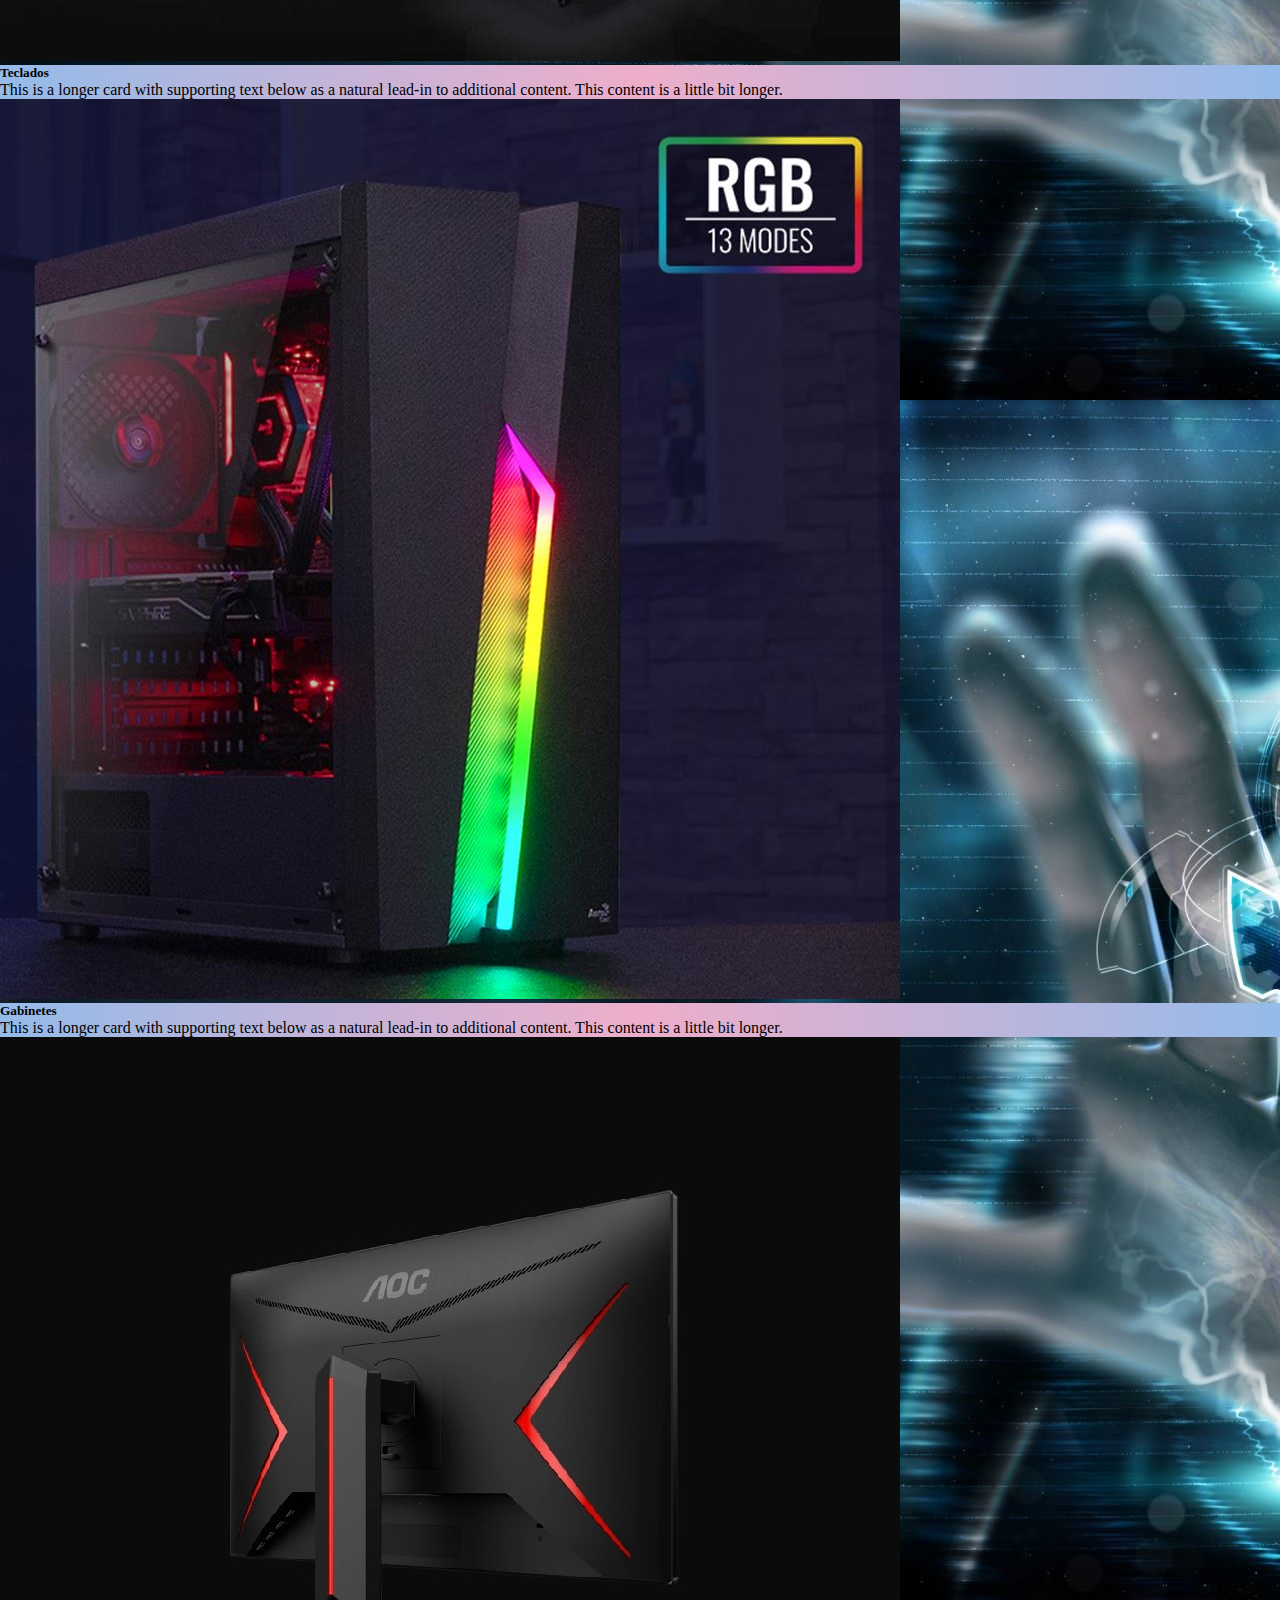
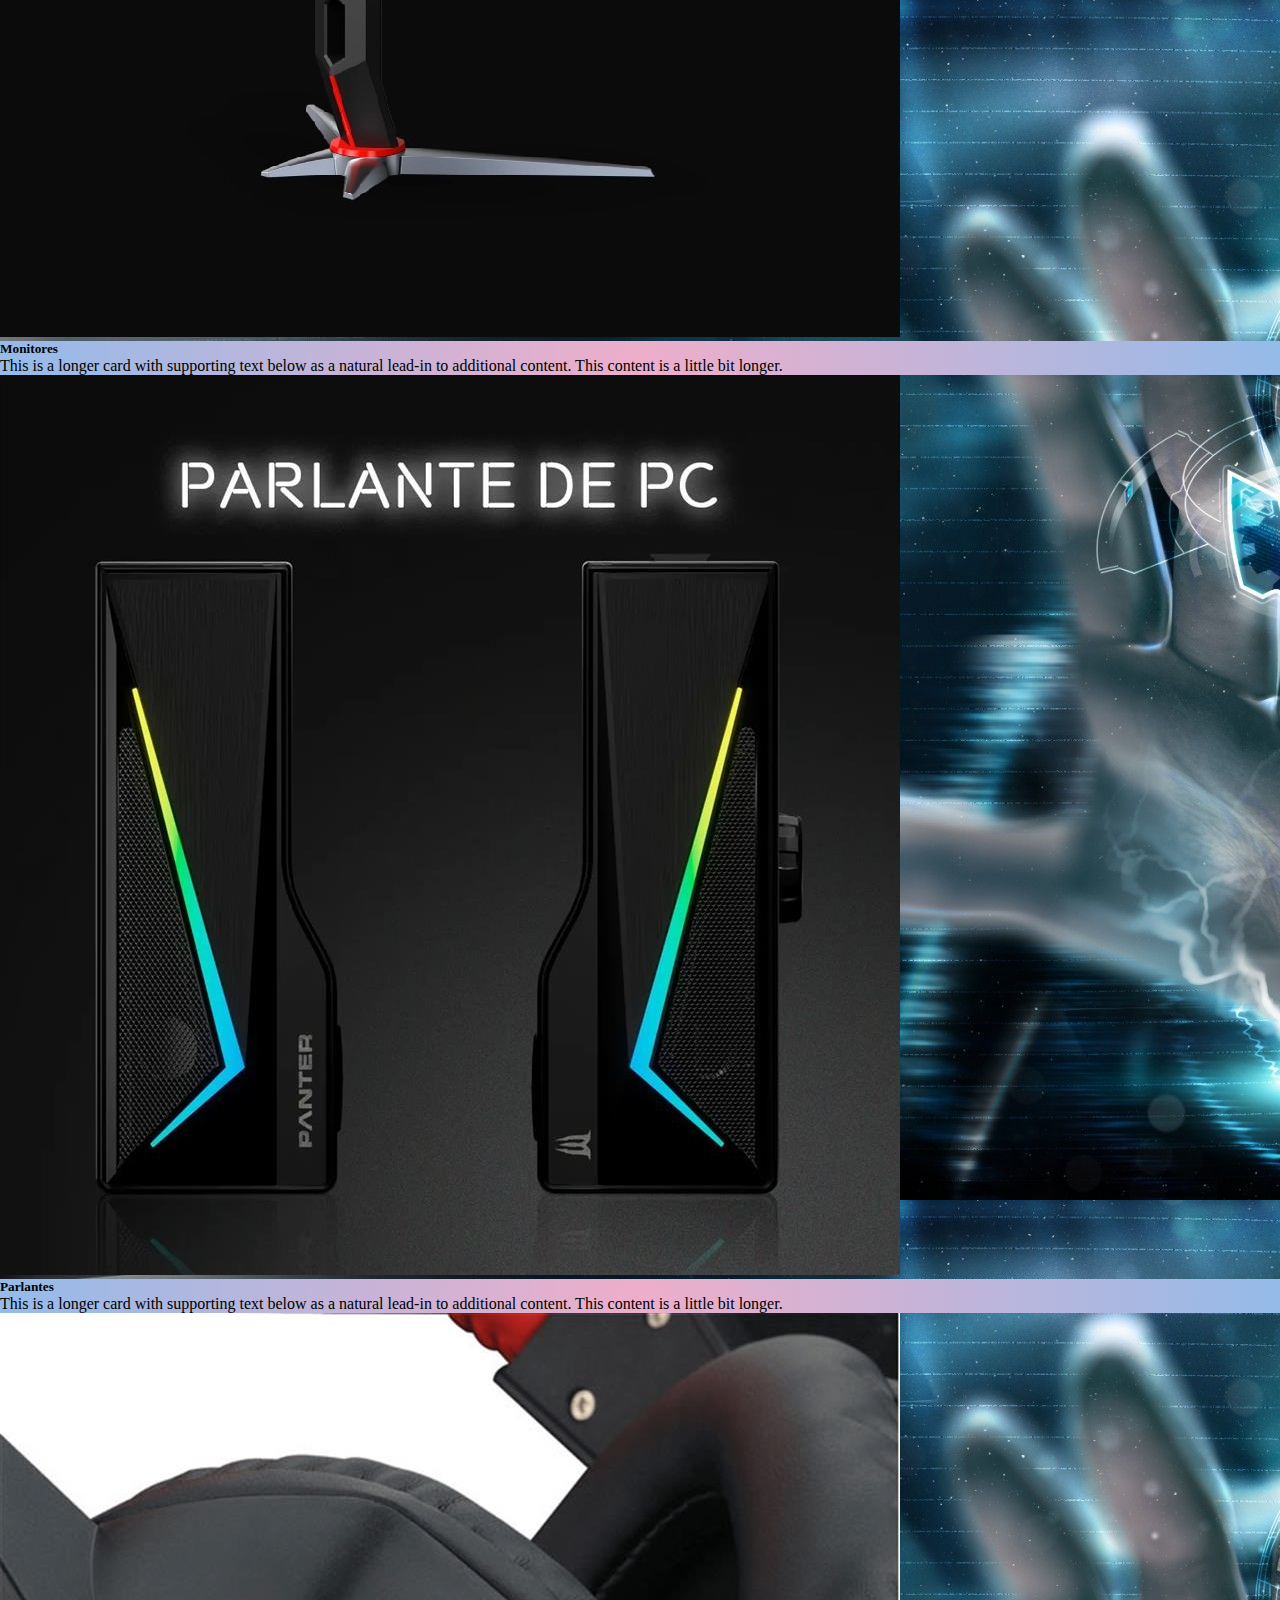
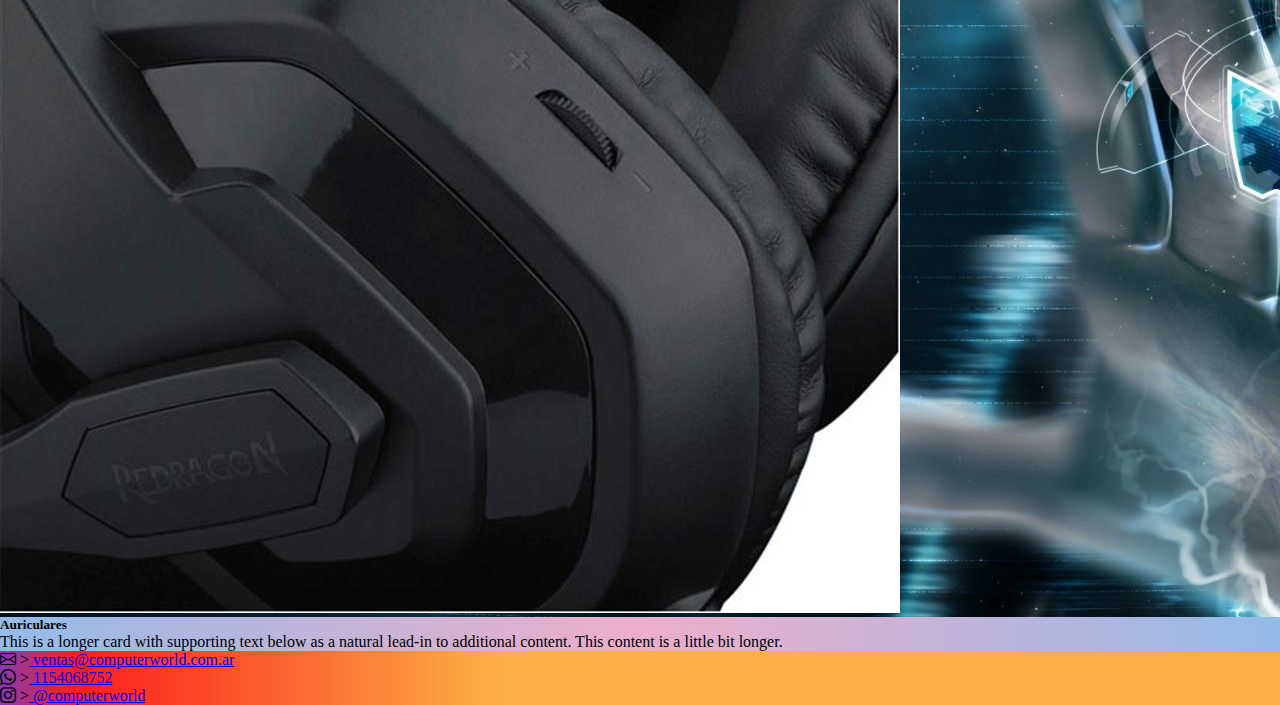
==== commit 215bfc8b: "hover y fondo" ====
--- a/index.html
+++ b/index.html
@@ -30,7 +30,7 @@
 
     <header>
       <div class="container_header">
-        <div class="row">
+        <div class="row row-header">
           <div class="col-xs-12 col-sm-4 logo-png">
             <a href="./" class="logo">
               <img class="img-responsive" src="./image/logoCW.jpg" />
--- a/estilo.css
+++ b/estilo.css
@@ -6,15 +6,31 @@
 
 body{
     background-color: white;
+    background-image: url(./image/fondo.jpg);
 }
+
 
 
 header .logo img{
     margin: 1rem 0 1rem 10rem;
-    max-width: 200px;
+    max-width: 300px;
+    margin-left: 4rem;
+    margin-top: 1rem;
+    width: 100%;
+    
+}
+
+.logo-png{
+    width: 50%;
+    
+}
+
+#datos-contactos{
+    width: 50%;
+    display: inline;
     text-align: center;
-    width: 100%;
 }
+
 
 .navegar{
     margin-bottom: 1rem;
@@ -29,13 +45,6 @@
 
 ul li{
     list-style: none;
-}
-
-#datos-contactos{
-    text-align: right;
-    padding: 2rem 2rem;
-    
-    
 }
 
 
@@ -59,7 +68,13 @@
 }
 
 
-@media(min-width: 100px) and (max-width: 568px){
+.card-img-top:hover{
+    transform: scale(1.07);
+    transition-delay: 100ms;
+    border: 1px solid white;
+}
+
+@media(min-width: 100px) and (max-width: 400px){
     .img-responsive{
         display: block;
         padding-left: 0;
@@ -74,6 +89,7 @@
 
     #datos-contactos{
         text-align: center;
+        display: inline;
     }
 }
 
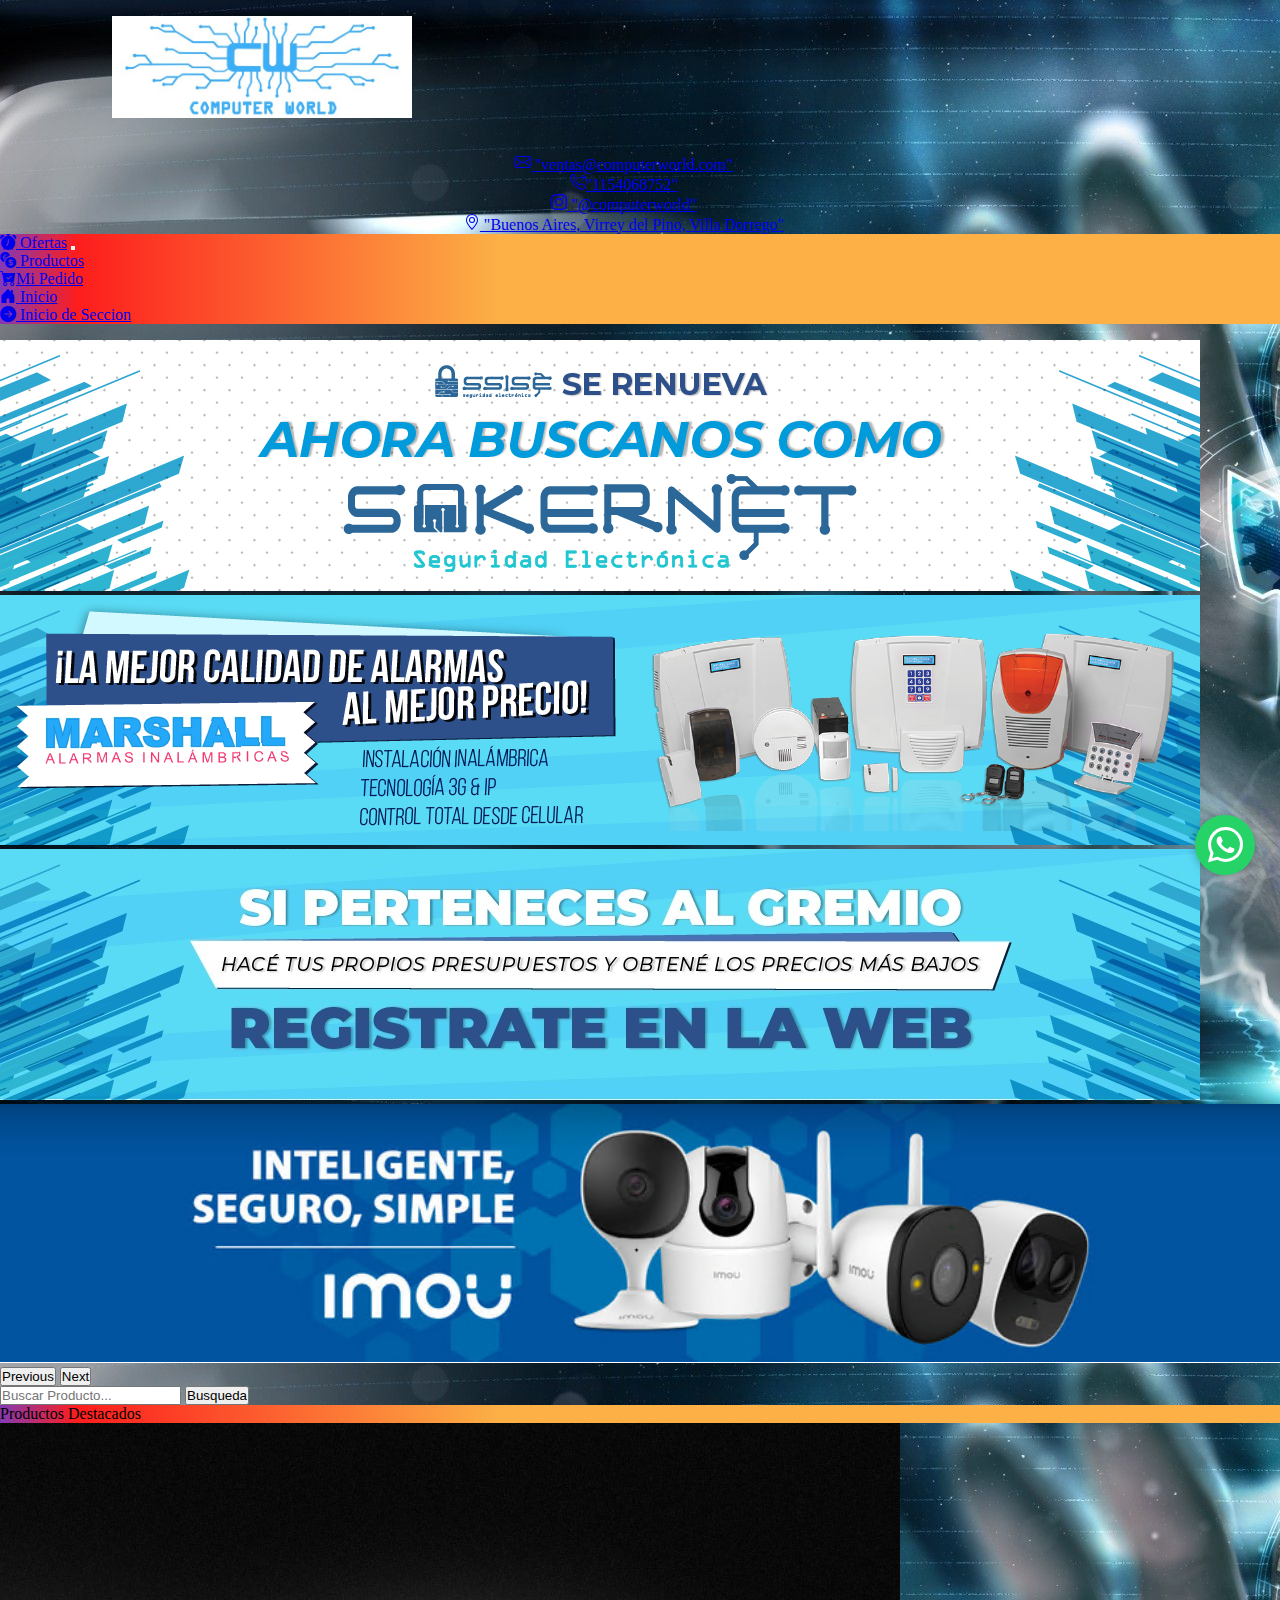
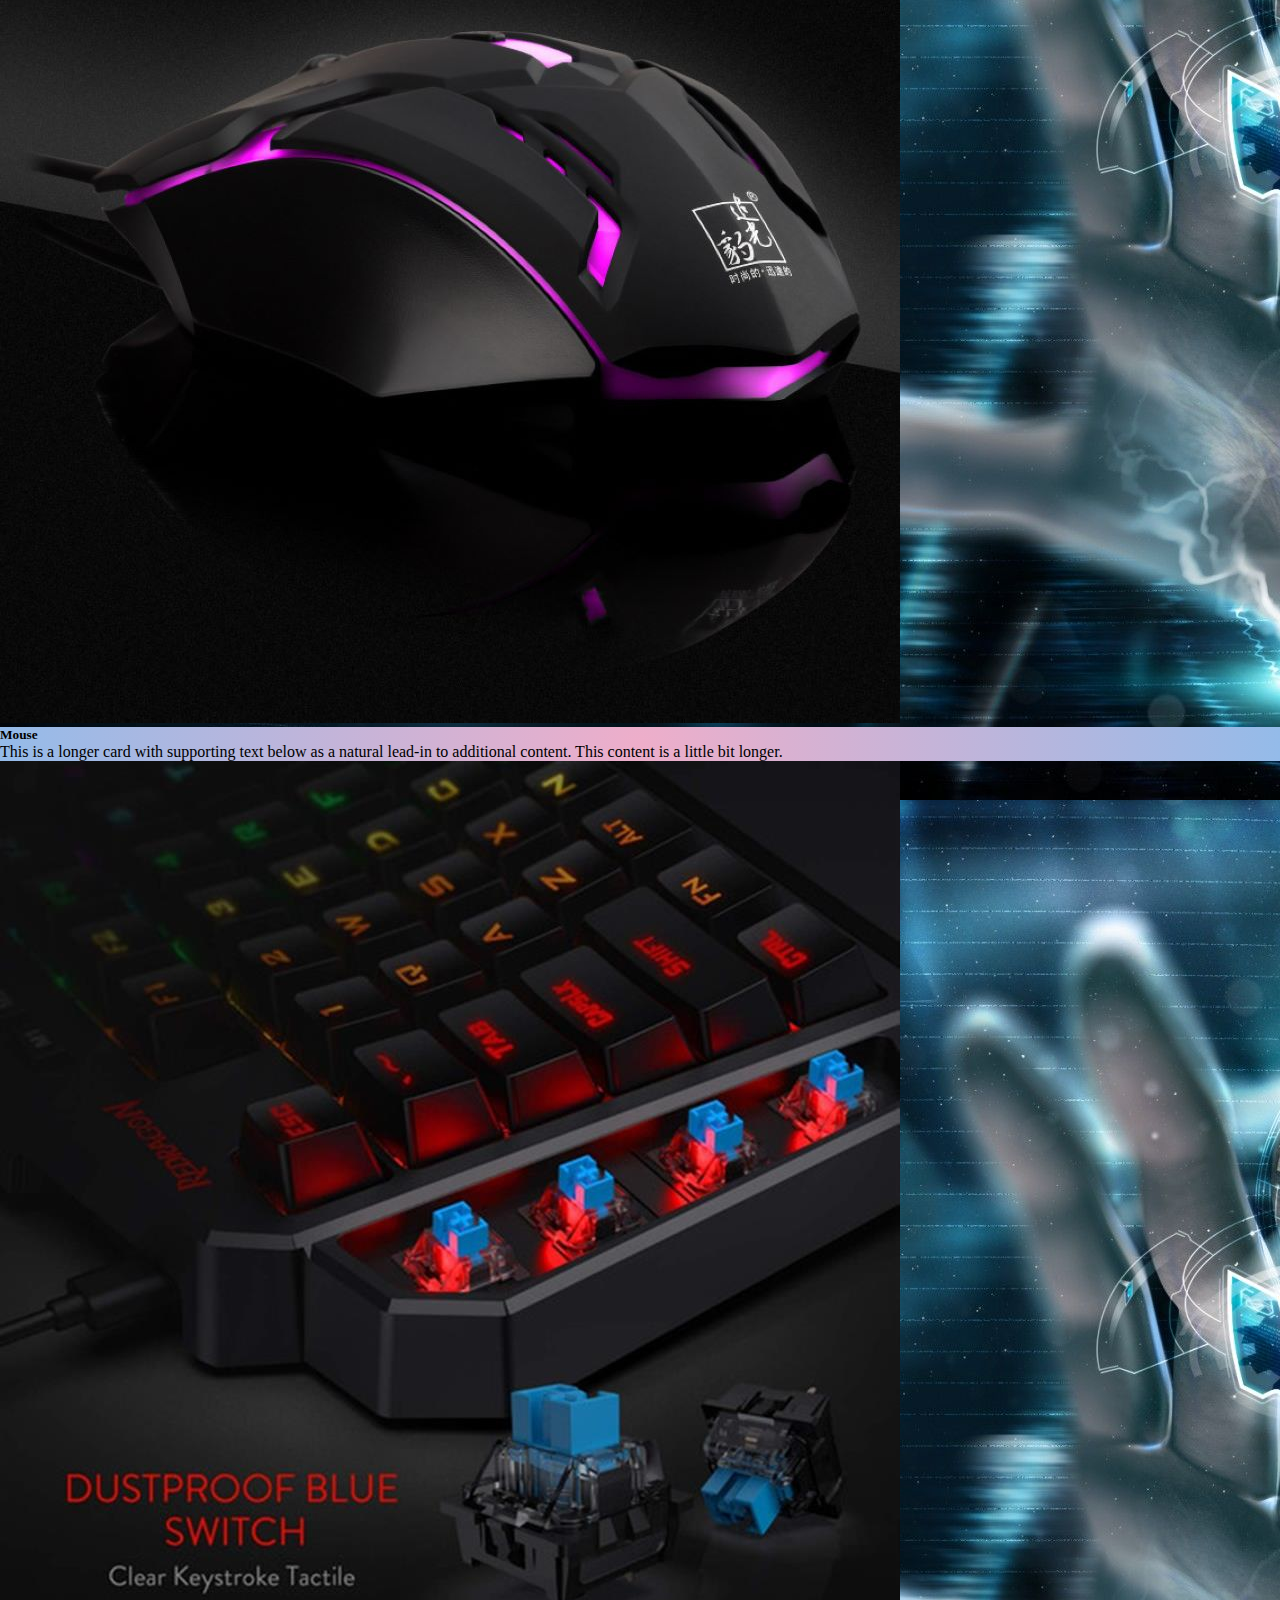
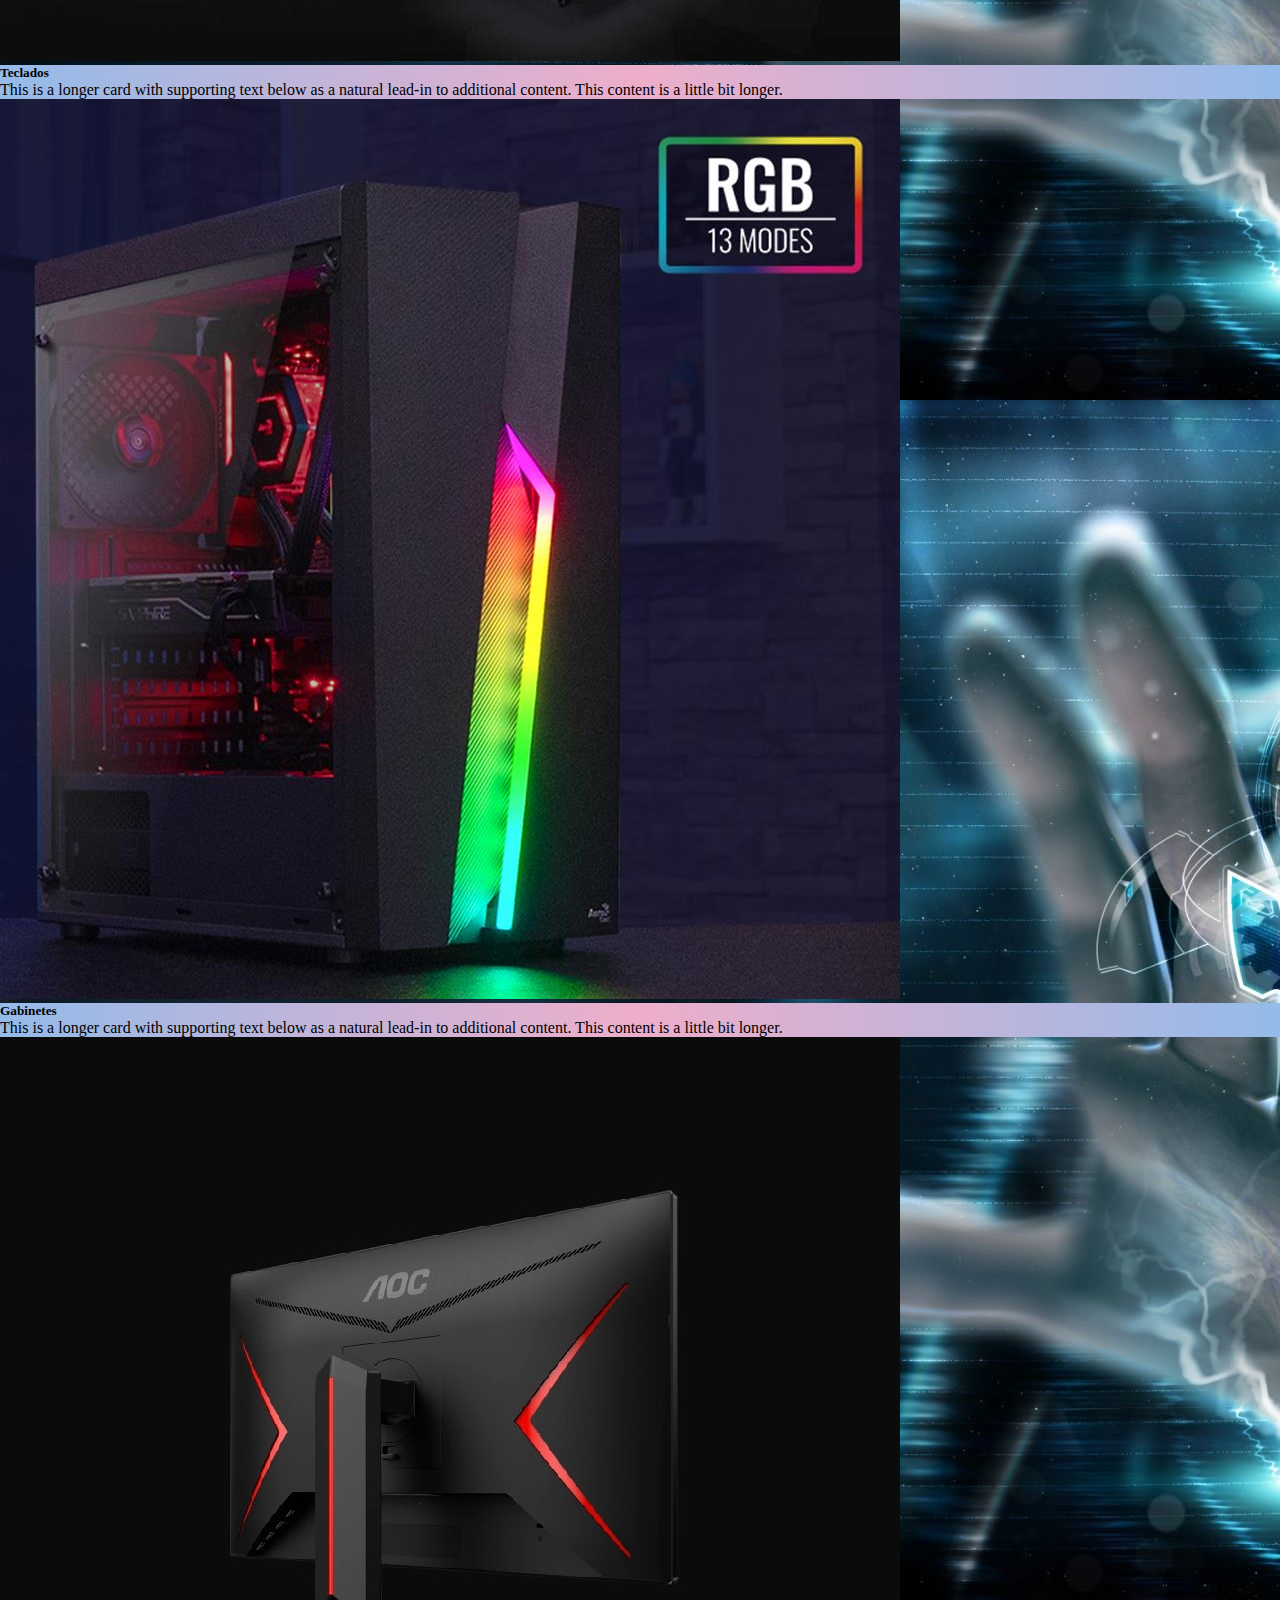
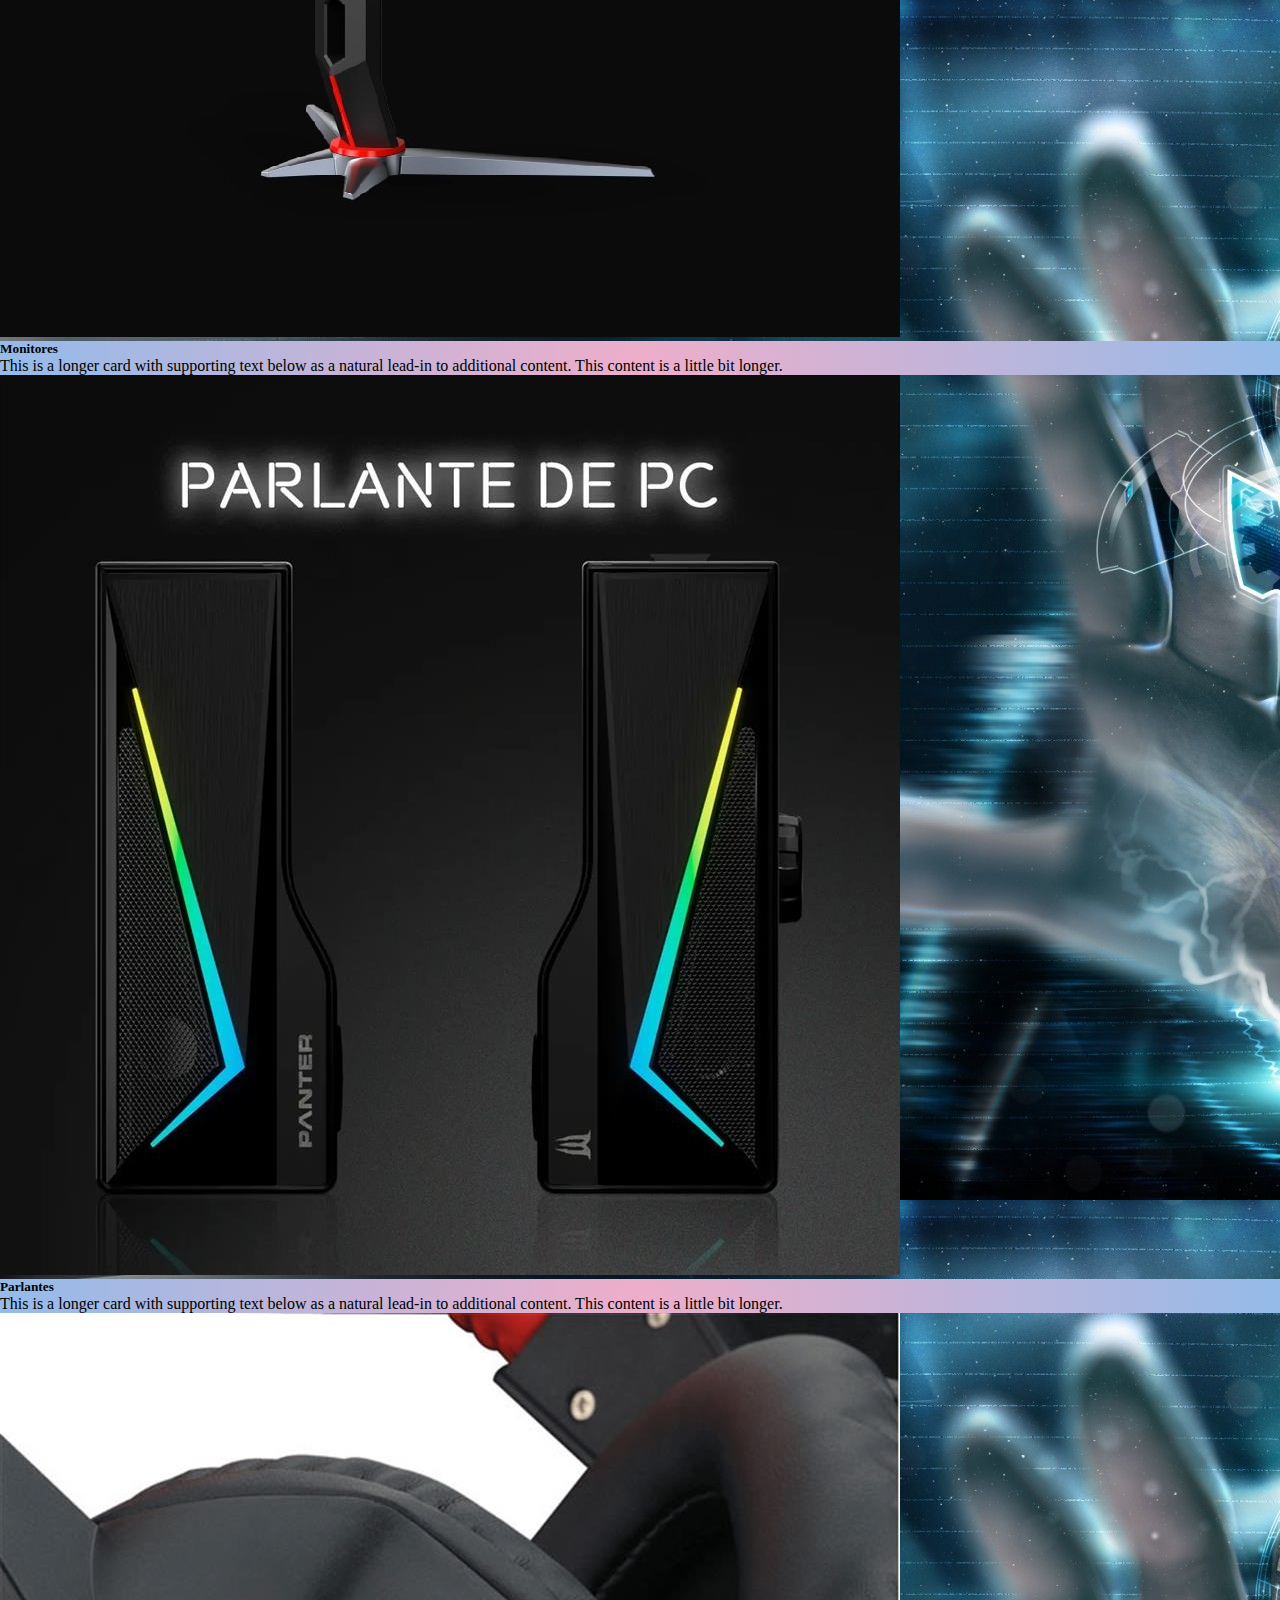
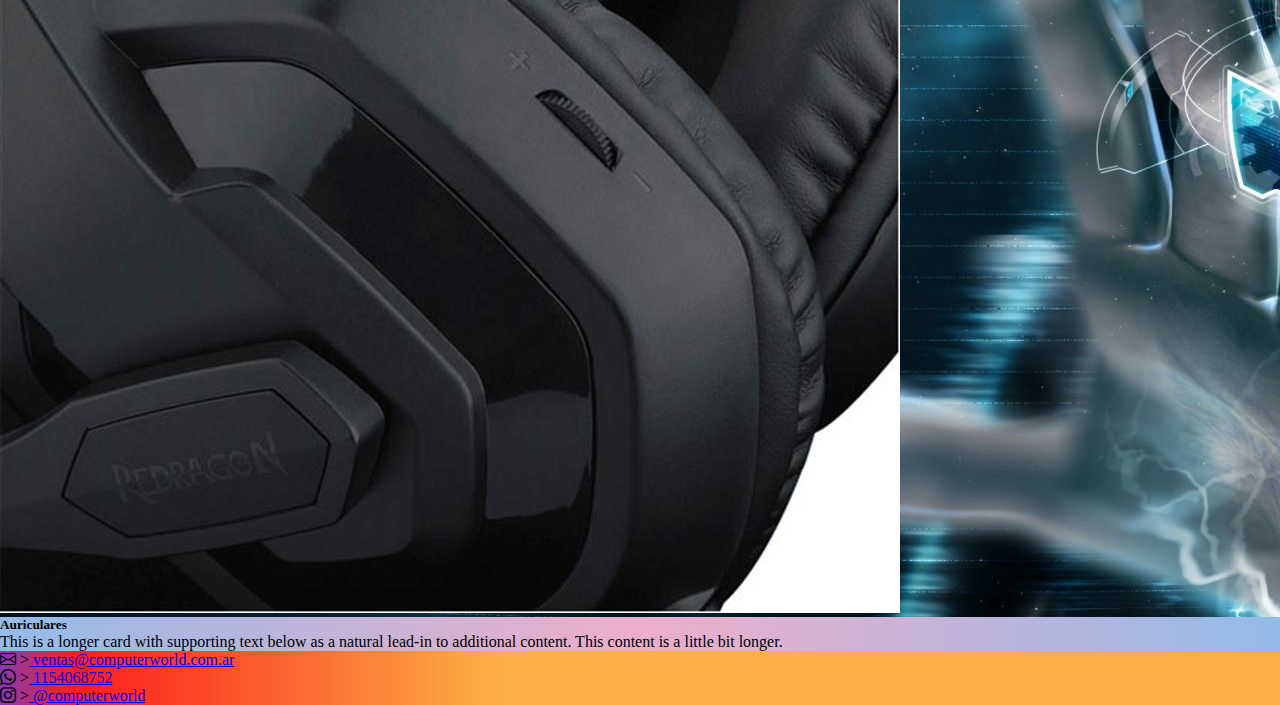
==== commit 6e384b5f: "wsp y responive" ====
--- a/index.html
+++ b/index.html
@@ -117,9 +117,7 @@
 
       <!--NAVBAR-->
       <div class="container-fluid">
-        <nav
-          class="navbar navbar-expand-lg navbar-light mt-4 rounded border border-dark navegar"
-        >
+        <nav class="navbar navbar-expand-lg navbar-light mt-4 rounded border border-dark navegar">
           <div class="container-fluid">
             <a class="navbar-brand" href="./ofertas.html">
               <i class="bi bi-alarm-fill"></i>
@@ -379,6 +377,9 @@
           </ul>
         </div>
       </div>
+      <a href="https://api.whatsapp.com/send?phone=541154068752" class="btn-wsp" target="_blank">
+        <i class="bi bi-whatsapp"></i>
+      </a>
     </footer>
 
     <script
--- a/estilo.css
+++ b/estilo.css
@@ -6,7 +6,7 @@
 
 body{
     background-color: white;
-    background-image: url(./image/fondo.jpg);
+    background-image: url(../image/fondo.jpg);
 }
 
 
@@ -22,7 +22,6 @@
 
 .logo-png{
     width: 50%;
-    
 }
 
 #datos-contactos{
@@ -74,7 +73,7 @@
     border: 1px solid white;
 }
 
-@media(min-width: 100px) and (max-width: 400px){
+@media(min-width: 100px) and (max-width: 645px){
     .img-responsive{
         display: block;
         padding-left: 0;
@@ -82,18 +81,46 @@
     }
 
     .logo .img-responsive{
-        padding-right: 17vh;
-        width: 100%;
-        height: 100%;
+        padding-right: 7vh;
+        margin: 5% 20% 0 ;
     }
 
     #datos-contactos{
-        text-align: center;
-        display: inline;
+        display: flex;
+        margin: 0 20% 0 0;
+    }
+    .row-header{
+        display: flex;
+        flex-direction: column;
+        align-items:center;
+        
     }
 }
 
-
-
-
-
+/*ICON WHATSAPP*/
+.btn-wsp{
+    position:fixed;
+    width:60px;
+    height:60px;
+    line-height: 63px;
+    bottom:25px;
+    right:25px;
+    background:#25d366;
+    color:#FFF;
+    border-radius:50px;
+    text-align:center;
+    font-size:35px;
+    box-shadow: 0px 1px 10px rgba(0,0,0,0.3);
+    z-index:100;
+    transition: all 300ms ease;
+}
+.btn-wsp:hover{
+    background: #20ba5a;
+}
+@media only screen and (min-width:320px) and (max-width:768px){
+    .btn-wsp{
+        width:63px;
+        height:63px;
+        line-height: 66px;
+	}
+}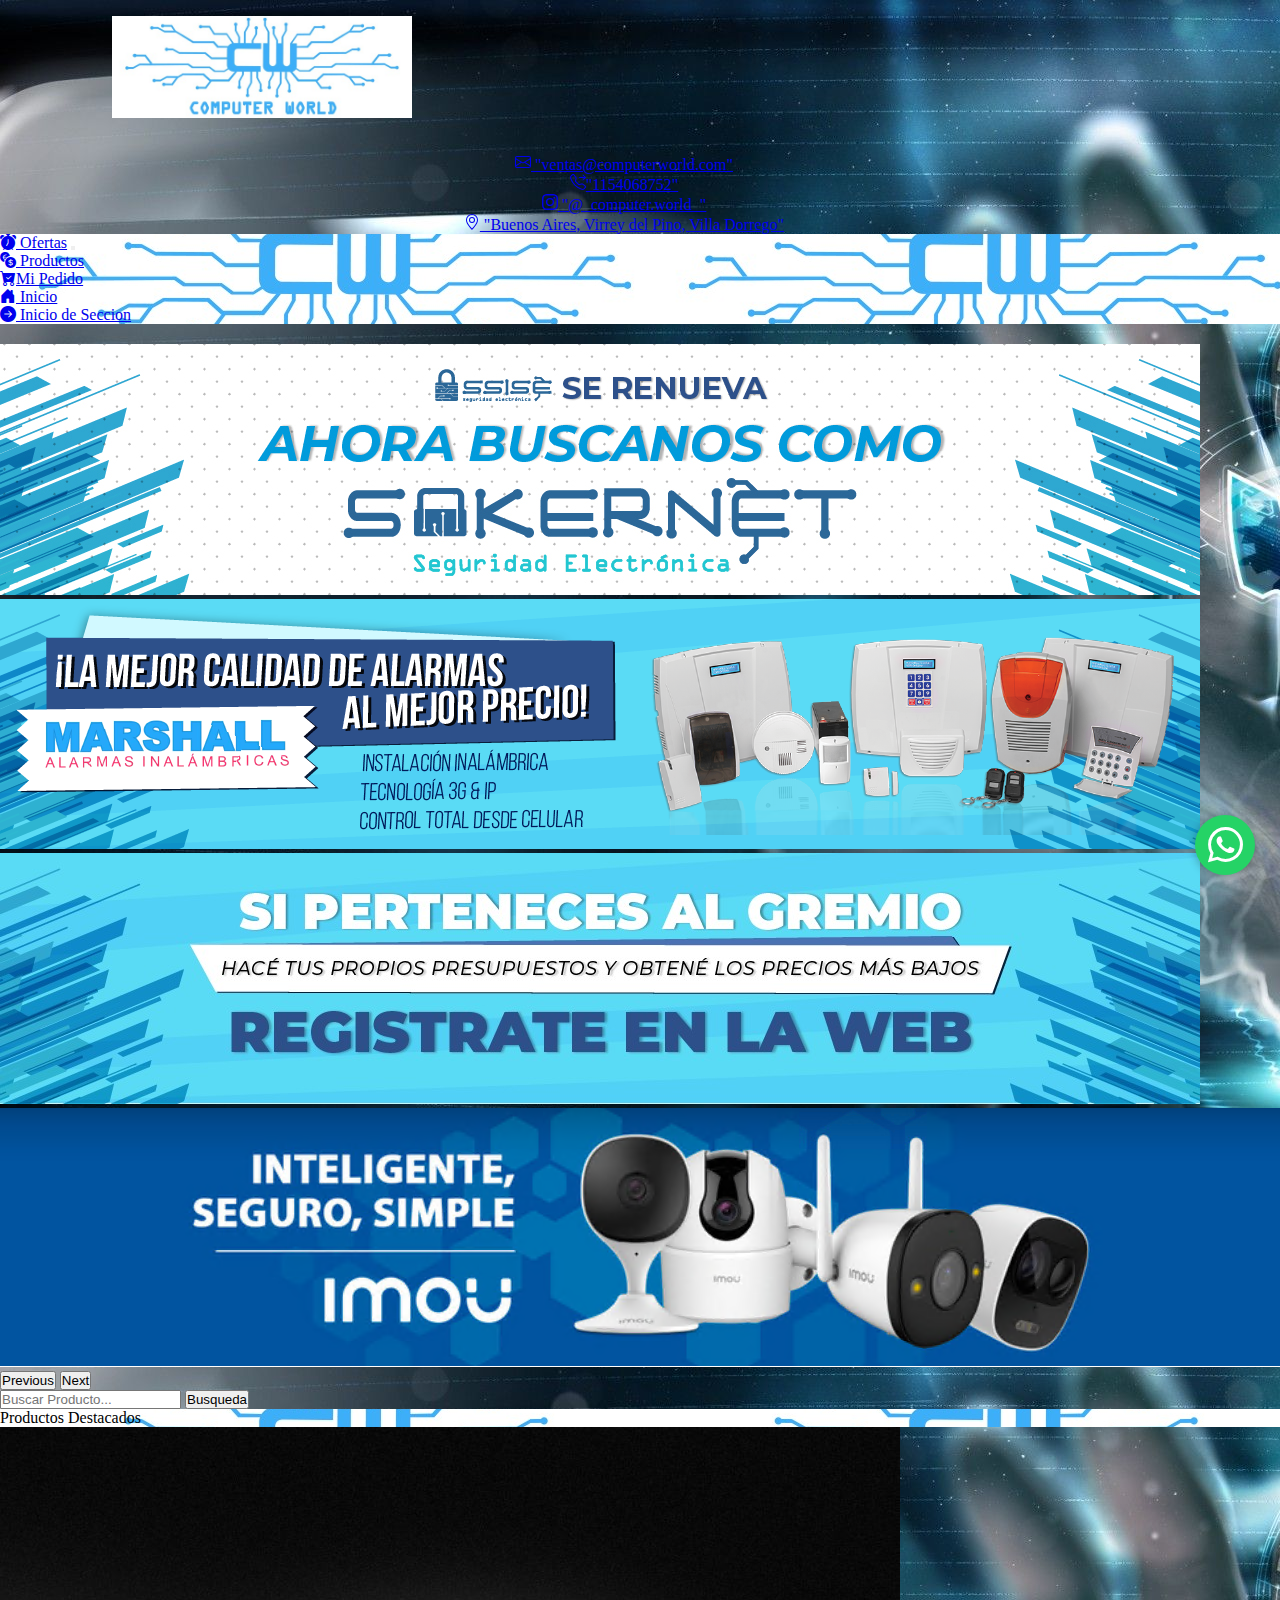
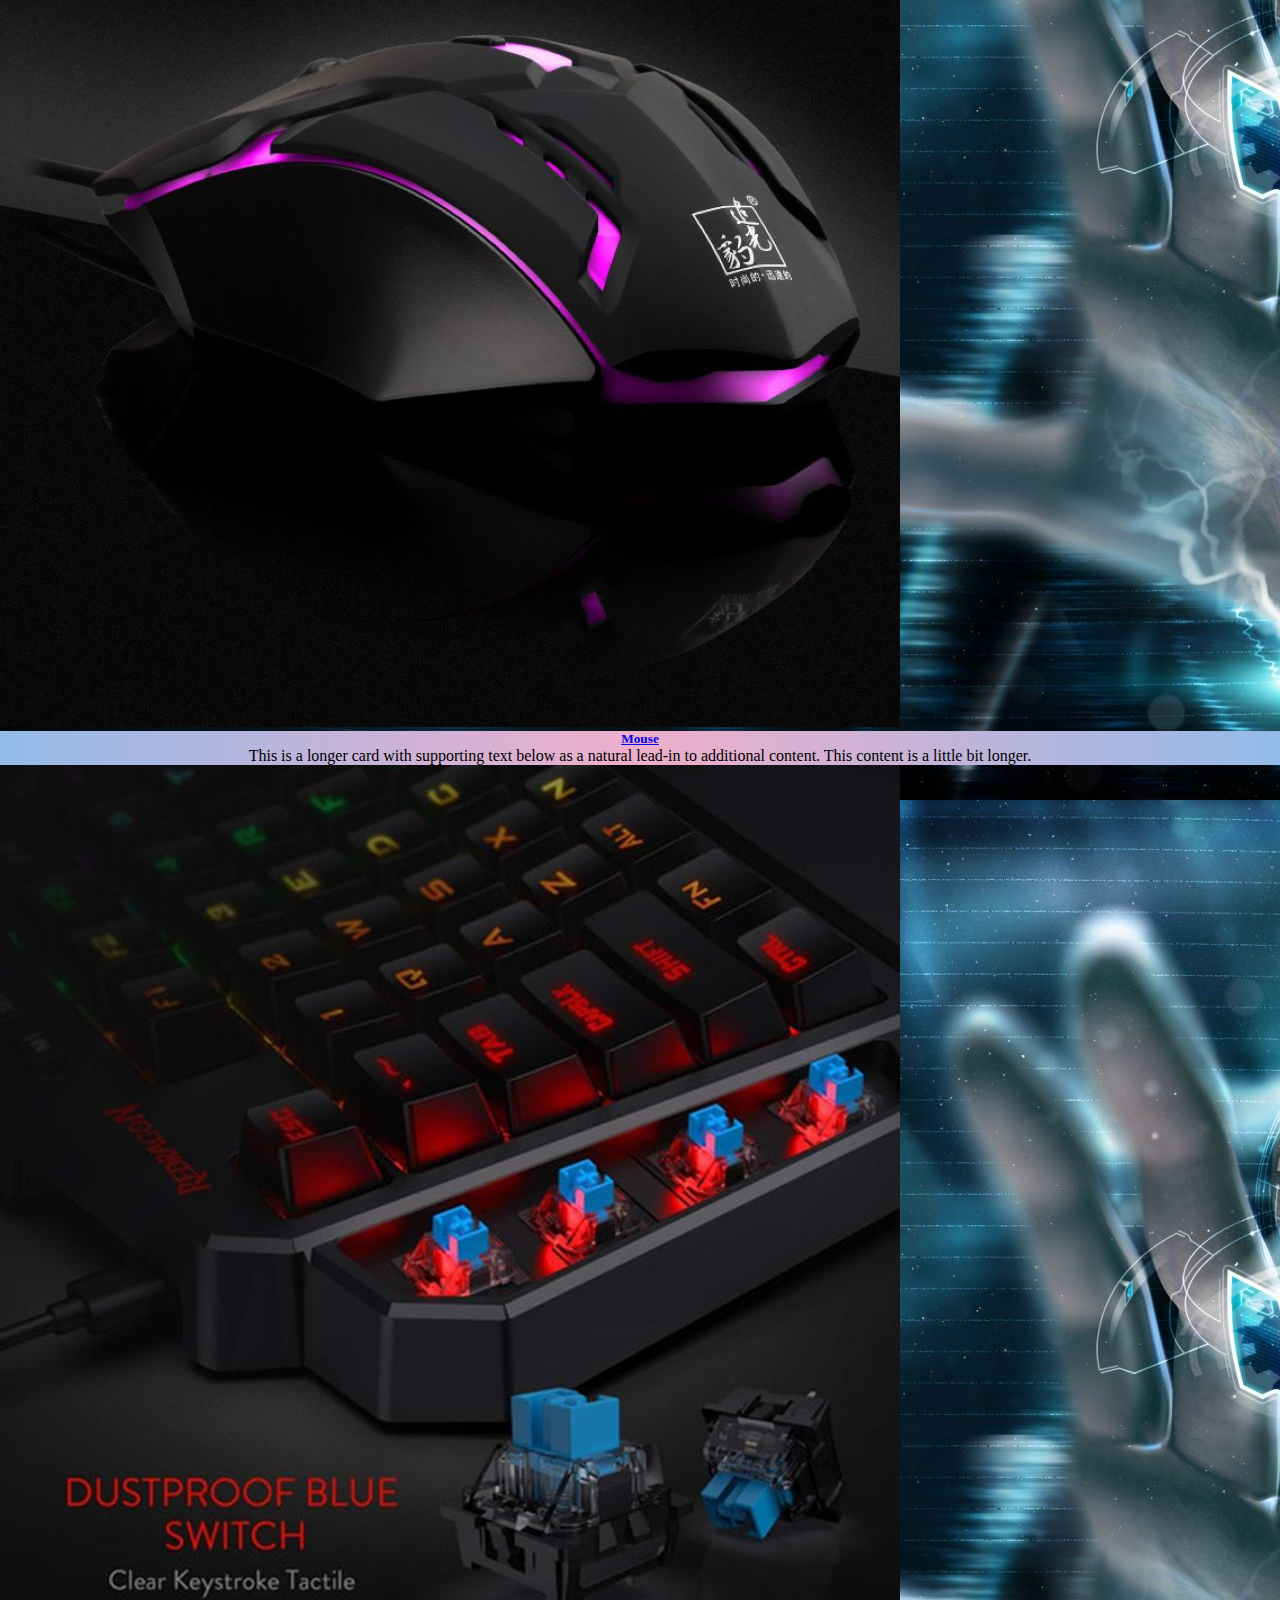
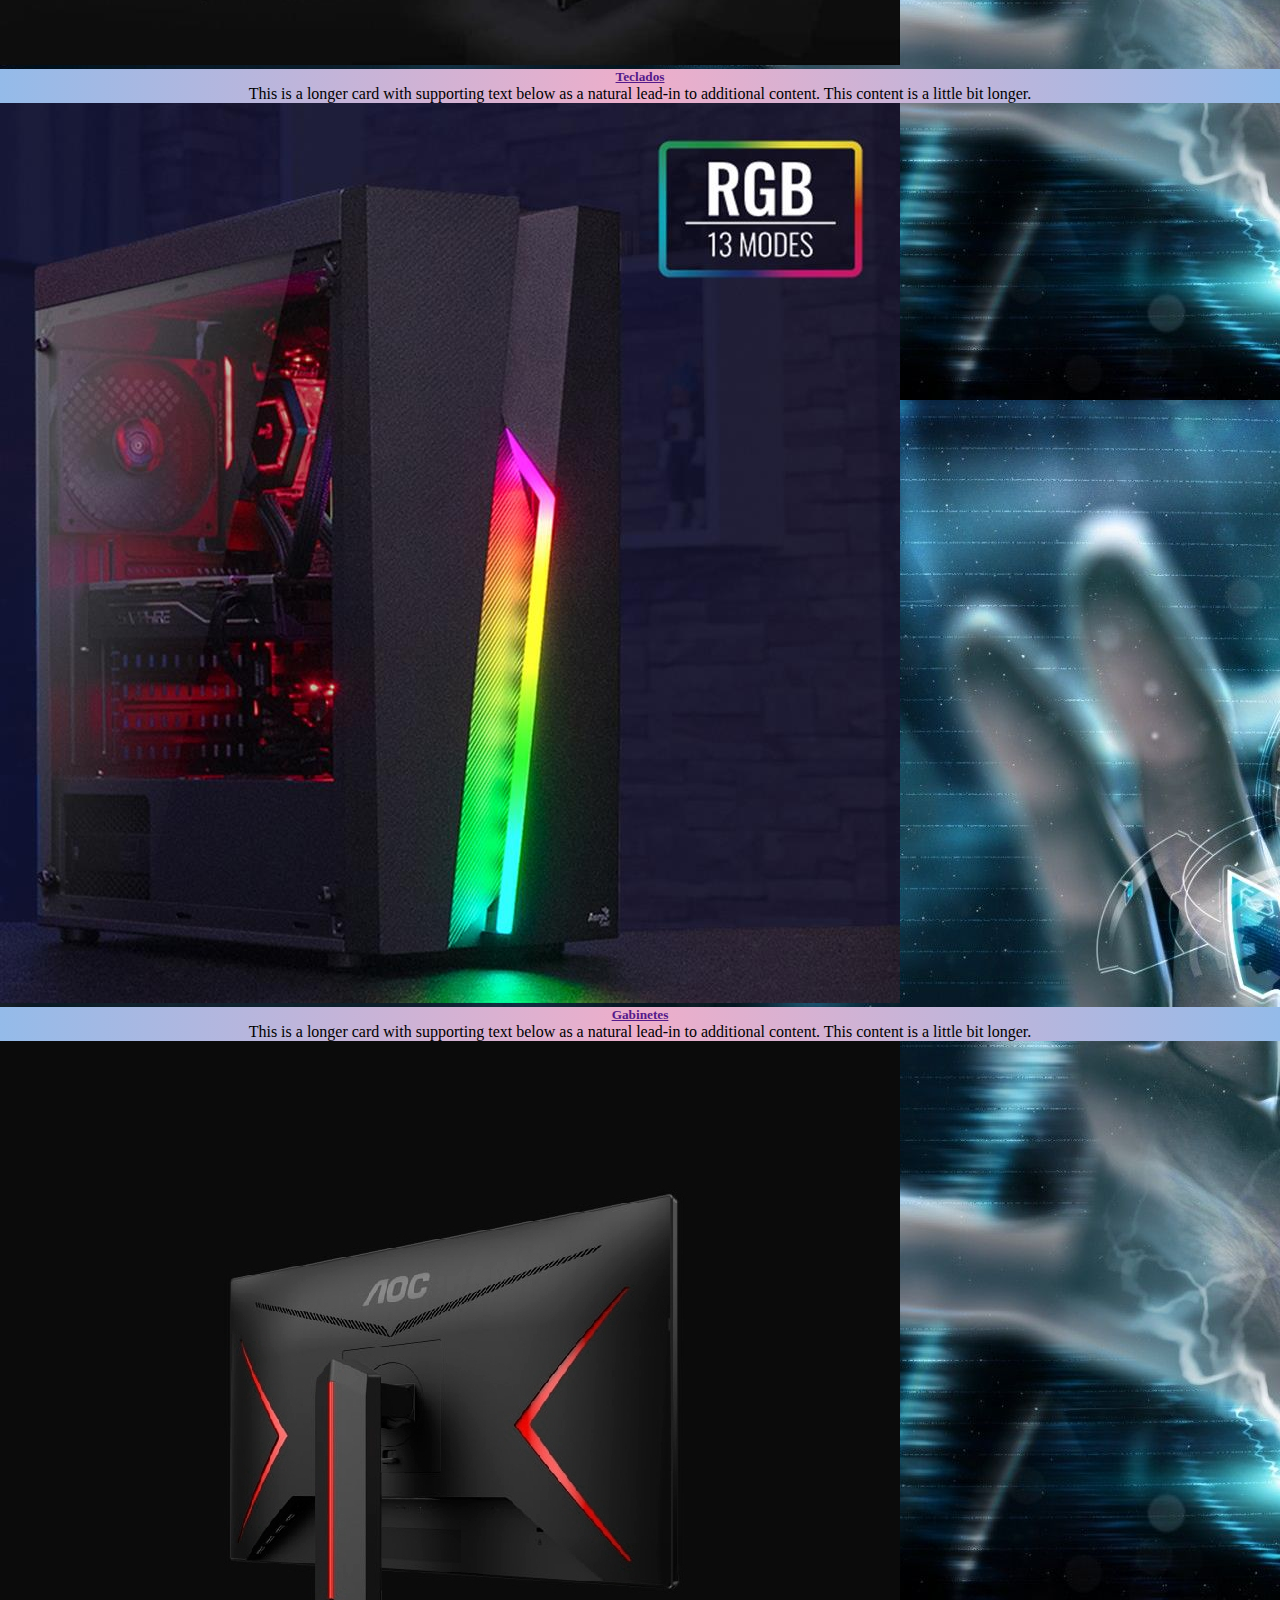
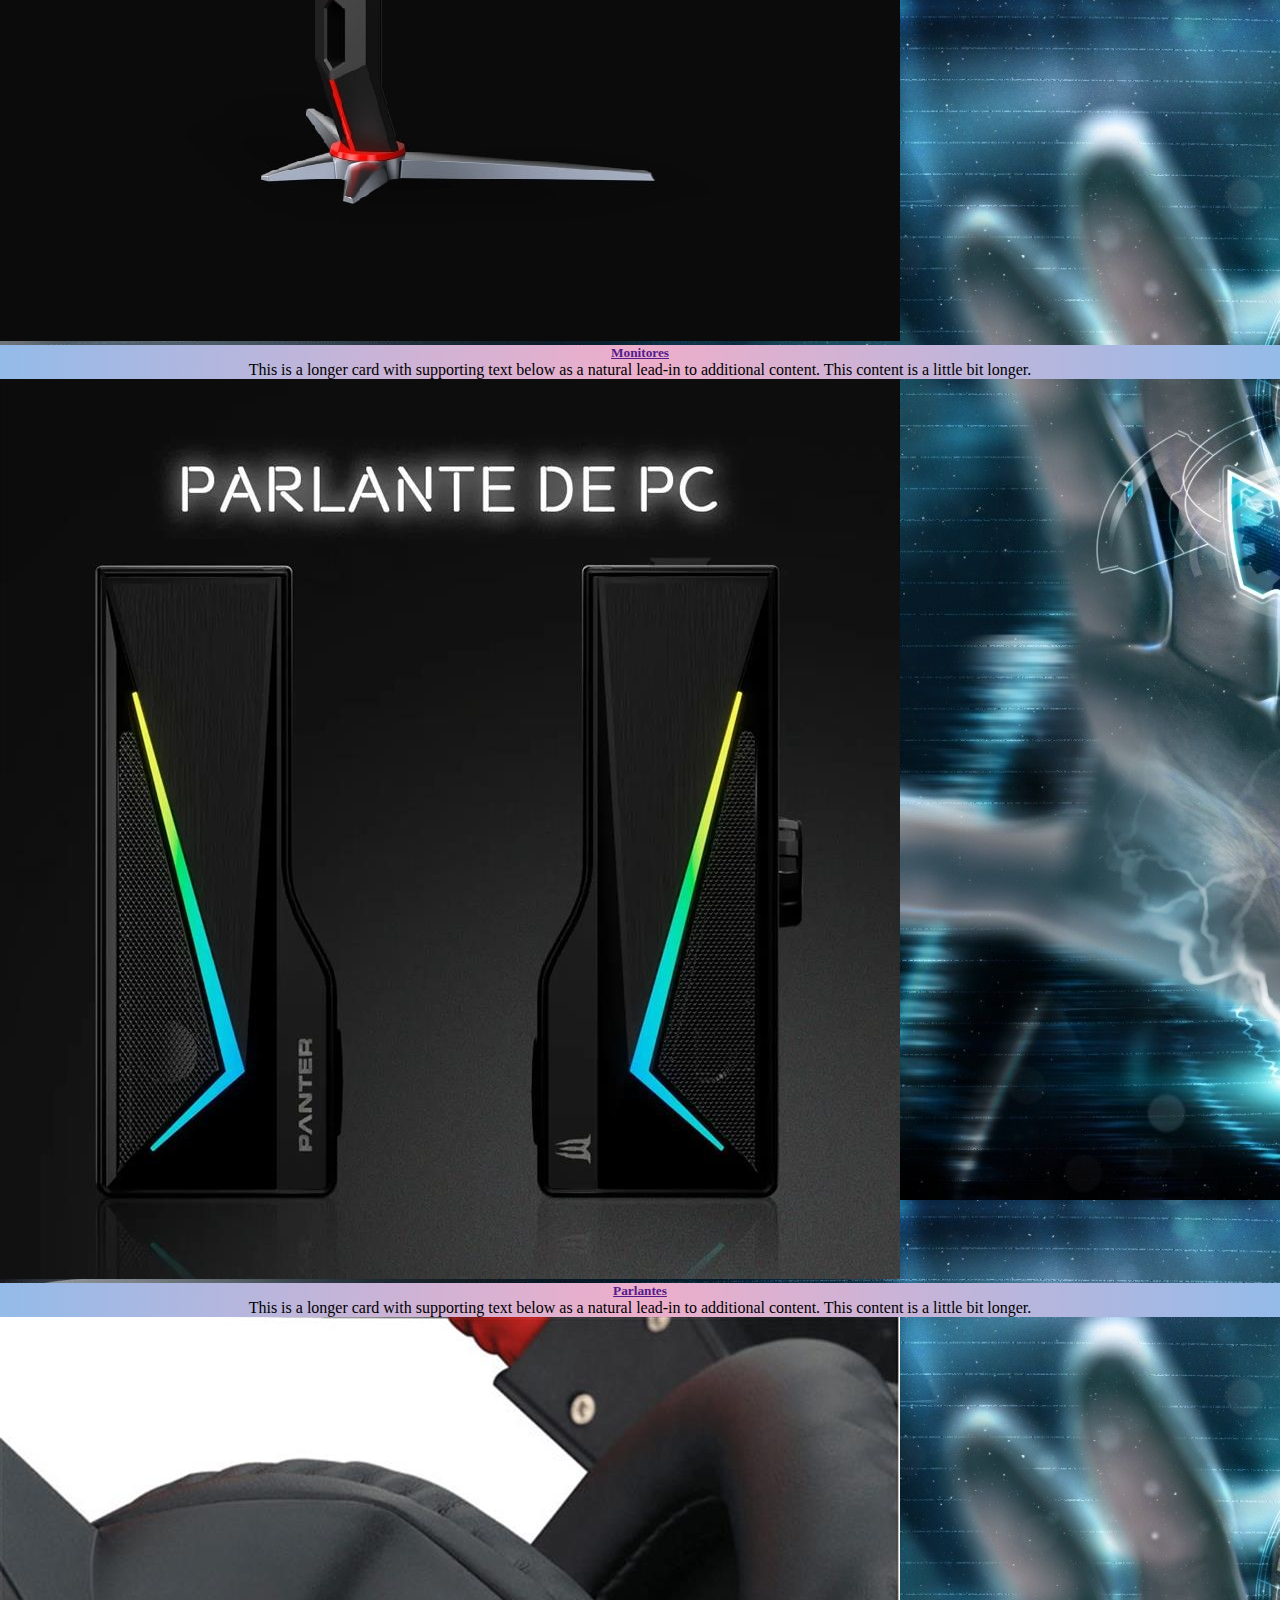
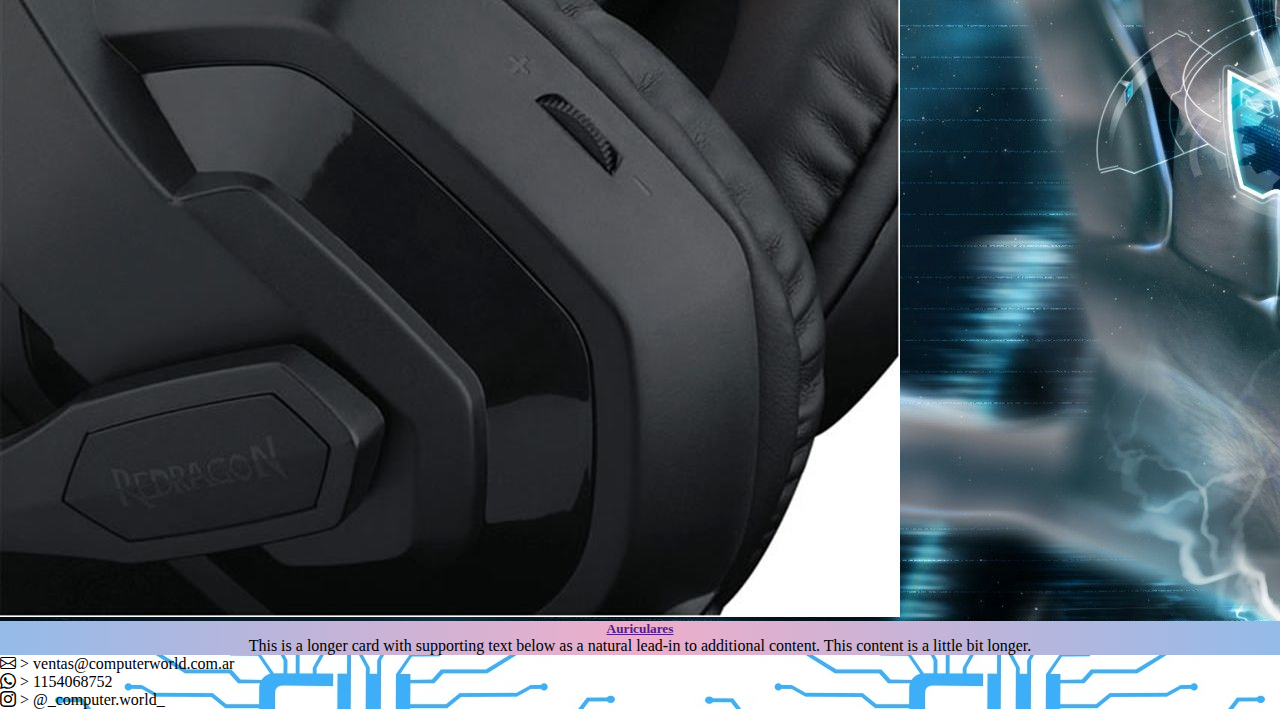
==== commit 5a0a79ec: "loging register" ====
--- a/index.html
+++ b/index.html
@@ -19,8 +19,8 @@
       href="https://cdn.jsdelivr.net/npm/bootstrap-icons@1.8.1/font/bootstrap-icons.css"
     />
 
-    <!--IMPORTANDO ESTILOS CSS-->
-    <link rel="stylesheet" href="./estilo.css" />
+    <!--IMPORTANDO ESTILOS CSS PROPIO-->
+    <link rel="stylesheet" href="./css/estilo.css" />
 
     <title>Computer World</title>
   </head>
@@ -38,7 +38,7 @@
           </div>
           <div class="col-xs-12 col-sm-8" id="datos-contactos">
             <ul class="list-untyled">
-              <li>
+              <li class="mail">
                 <a href="mailto:ventas@computerworld.com" target="new">
                   <svg
                     xmlns="http://www.w3.org/2000/svg"
@@ -85,7 +85,7 @@
                       d="M8 0C5.829 0 5.556.01 4.703.048 3.85.088 3.269.222 2.76.42a3.917 3.917 0 0 0-1.417.923A3.927 3.927 0 0 0 .42 2.76C.222 3.268.087 3.85.048 4.7.01 5.555 0 5.827 0 8.001c0 2.172.01 2.444.048 3.297.04.852.174 1.433.372 1.942.205.526.478.972.923 1.417.444.445.89.719 1.416.923.51.198 1.09.333 1.942.372C5.555 15.99 5.827 16 8 16s2.444-.01 3.298-.048c.851-.04 1.434-.174 1.943-.372a3.916 3.916 0 0 0 1.416-.923c.445-.445.718-.891.923-1.417.197-.509.332-1.09.372-1.942C15.99 10.445 16 10.173 16 8s-.01-2.445-.048-3.299c-.04-.851-.175-1.433-.372-1.941a3.926 3.926 0 0 0-.923-1.417A3.911 3.911 0 0 0 13.24.42c-.51-.198-1.092-.333-1.943-.372C10.443.01 10.172 0 7.998 0h.003zm-.717 1.442h.718c2.136 0 2.389.007 3.232.046.78.035 1.204.166 1.486.275.373.145.64.319.92.599.28.28.453.546.598.92.11.281.24.705.275 1.485.039.843.047 1.096.047 3.231s-.008 2.389-.047 3.232c-.035.78-.166 1.203-.275 1.485a2.47 2.47 0 0 1-.599.919c-.28.28-.546.453-.92.598-.28.11-.704.24-1.485.276-.843.038-1.096.047-3.232.047s-2.39-.009-3.233-.047c-.78-.036-1.203-.166-1.485-.276a2.478 2.478 0 0 1-.92-.598 2.48 2.48 0 0 1-.6-.92c-.109-.281-.24-.705-.275-1.485-.038-.843-.046-1.096-.046-3.233 0-2.136.008-2.388.046-3.231.036-.78.166-1.204.276-1.486.145-.373.319-.64.599-.92.28-.28.546-.453.92-.598.282-.11.705-.24 1.485-.276.738-.034 1.024-.044 2.515-.045v.002zm4.988 1.328a.96.96 0 1 0 0 1.92.96.96 0 0 0 0-1.92zm-4.27 1.122a4.109 4.109 0 1 0 0 8.217 4.109 4.109 0 0 0 0-8.217zm0 1.441a2.667 2.667 0 1 1 0 5.334 2.667 2.667 0 0 1 0-5.334z"
                     />
                   </svg>
-                  "@computerworld"
+                  "@_computer.world_"
                 </a>
               </li>
               <li>
@@ -115,7 +115,7 @@
         </div>
       </div>
 
-      <!--NAVBAR-->
+                                            <!--NAVBAR-->
       <div class="container-fluid">
         <nav class="navbar navbar-expand-lg navbar-light mt-4 rounded border border-dark navegar">
           <div class="container-fluid">
@@ -158,7 +158,7 @@
                   >
                 </li>
               </ul>
-              <a class="nav-link navbar-brand" href="login.html">
+              <a class="nav-link navbar-brand" href="./session.html">
                 <i class="bi bi-arrow-right-circle-fill"></i>
                 Inicio de Seccion
               </a>
@@ -168,9 +168,9 @@
       </div>
     </header>
 
-    <!--CARROUSEL-->
+                                                <!--CARROUSEL-->
     <div class="container-fluid">
-      <div class="row">
+      <div class="row carro">
         <div
           id="carouselExampleInterval"
           class="carousel slide"
@@ -212,7 +212,7 @@
       </div>
     </div>
 
-    <!--BUSQUEDA-->
+                                        <!--BUSQUEDA-->
     <div class="container mt-4">
       <div class="row">
         <form class="d-flex">
@@ -234,43 +234,47 @@
         <nav
           class="navbar navbar-light productos-destacados border border-dark rounded"
         >
-          <div class="container-fluid">
-            <span class="navbar-brand mb-0 h1">Productos Destacados</span>
+          <div class="container-fluid producto">
+            <span class="navbar-brand mb-0 h1 producto">Productos Destacados</span>
           </div>
         </nav>
       </div>
     </div>
 
-    <!--CARD-->
+                                        <!--CARD-->
     <div class="container">
       <div class="row">
         <div class="row row-cols-1 row-cols-md-3 g-4">
           <div class="col">
             <div class="card" id="card-1">
-              <img
+              <a href="./mouse.html" class="mouse"><img
                 src="./image/TANDA-IMAGENES-1/imagenes index/mouse.jpg"
                 class="card-img-top rounded"
                 alt="..."
               />
               <div class="card-body rounded">
                 <h5 class="card-title">Mouse</h5>
-                <p class="card-text">
-                  This is a longer card with supporting text below as a natural
-                  lead-in to additional content. This content is a little bit
-                  longer.
-                </p>
-              </div>
+              </a>
+                <p class="card-text">
+                  This is a longer card with supporting text below as a natural
+                  lead-in to additional content. This content is a little bit
+                  longer.
+                </p>
+              </div>
+            
             </div>
           </div>
           <div class="col">
             <div class="card" id="card-2">
-              <img
+              <a href=""><img
                 src="./image/TANDA-IMAGENES-1/imagenes index/teclados.jpg"
                 class="card-img-top rounded"
                 alt="..."
               />
+            
               <div class="card-body rounded">
                 <h5 class="card-title">Teclados</h5>
+              </a>
                 <p class="card-text">
                   This is a longer card with supporting text below as a natural
                   lead-in to additional content. This content is a little bit
@@ -281,13 +285,14 @@
           </div>
           <div class="col">
             <div class="card" id="card-3">
-              <img
+              <a href=""><img
                 src="./image/TANDA-IMAGENES-1/imagenes index/gabinete.jpg"
                 class="card-img-top rounded"
                 alt="..."
               />
               <div class="card-body rounded">
                 <h5 class="card-title">Gabinetes</h5>
+              </a>
                 <p class="card-text">
                   This is a longer card with supporting text below as a natural
                   lead-in to additional content. This content is a little bit
@@ -298,13 +303,14 @@
           </div>
           <div class="col">
             <div class="card" id="card-4">
-              <img
+              <a href=""><img
                 src="./image/TANDA-IMAGENES-1/imagenes index/monitores.jpeg"
                 class="card-img-top rounded"
                 alt="..."
               />
               <div class="card-body rounded">
                 <h5 class="card-title">Monitores</h5>
+              </a>
                 <p class="card-text">
                   This is a longer card with supporting text below as a natural
                   lead-in to additional content. This content is a little bit
@@ -315,13 +321,14 @@
           </div>
           <div class="col">
             <div class="card" id="card-5">
-              <img
+              <a href=""><img
                 src="./image/TANDA-IMAGENES-1/imagenes index/parlantes.jpg"
                 class="card-img-top rounded"
                 alt="..."
               />
               <div class="card-body rounded">
                 <h5 class="card-title">Parlantes</h5>
+              </a>
                 <p class="card-text">
                   This is a longer card with supporting text below as a natural
                   lead-in to additional content. This content is a little bit
@@ -332,13 +339,14 @@
           </div>
           <div class="col">
             <div class="card" id="card-6">
-              <img
+              <a href=""><img
                 src="./image/TANDA-IMAGENES-1/imagenes index/auriculares.jpg"
                 class="card-img-top rounded"
                 alt="..."
               />
               <div class="card-body rounded">
                 <h5 class="card-title">Auriculares</h5>
+              </a>
                 <p class="card-text">
                   This is a longer card with supporting text below as a natural
                   lead-in to additional content. This content is a little bit
@@ -351,28 +359,28 @@
       </div>
     </div>
 
-    <!--Pie de Pagina-->
+                                      <!--Pie de Pagina-->
     <footer class="pie-pagina">
       <div class="container mt-5  text-center">
         <div class="row">
           <ul class="contacto">
             <li>
               <i class="bi bi-envelope"></i>
-              ><a href="mailto:ventas@computerworld.com.ar">
+              ><a href="mailto:ventas@computerworld.com.ar" class="mail">
                 ventas@computerworld.com.ar</a
               >
             </li>
             <li>
               <i class="bi bi-whatsapp"></i>
               ><a
-                href="https://api.whatsapp.com/send/?phone=1154068752&text&app_absent=0"
+                href="https://api.whatsapp.com/send/?phone=1154068752&text&app_absent=0" class="wha"
               >
                 1154068752</a
               >
             </li>
             <li>
               <i class="bi bi-instagram"></i>
-              ><a href="https://www.instagram.com/"> @computerworld</a>
+              ><a href="https://www.instagram.com/" class="insta"> @_computer.world_</a>
             </li>
           </ul>
         </div>
@@ -381,11 +389,11 @@
         <i class="bi bi-whatsapp"></i>
       </a>
     </footer>
-
     <script
       src="https://cdn.jsdelivr.net/npm/bootstrap@5.1.3/dist/js/bootstrap.bundle.min.js"
       integrity="sha384-ka7Sk0Gln4gmtz2MlQnikT1wXgYsOg+OMhuP+IlRH9sENBO0LRn5q+8nbTov4+1p"
       crossorigin="anonymous"
     ></script>
+
   </body>
 </html>
--- a/css/estilo.css
+++ b/css/estilo.css
@@ -0,0 +1,148 @@
+*{
+    margin: 0;
+    padding: 0;
+    
+}
+
+body{
+    background-color: white;
+    background-image: url(../image/fondo.jpg);
+}
+
+
+
+header .logo img{
+    margin: 1rem 0 1rem 10rem;
+    max-width: 300px;
+    margin-left: 4rem;
+    margin-top: 1rem;
+    width: 100%;
+    
+}
+
+.logo-png{
+    width: 50%;
+}
+
+#datos-contactos{
+    width: 50%;
+    display: inline;
+    text-align: center;
+}
+
+.card-body{
+    text-align: center;
+}
+.navegar{
+    background-image: url(../image/logoCW.jpg);
+    background-image: no-repeat;
+    background-position: 10px 1480px; 
+}
+
+.carro{
+    margin-top: 20px;
+}
+
+.productos-destacados{
+    background-image: url(../image/logoCW.jpg);
+    background-image: no-repeat;
+    background-position: 10px 1480px; 
+}
+ul li{
+    list-style: none;
+}
+
+.list-untyled{
+    margin-right: 2rem;
+    margin-top: 1rem;
+}
+
+.img-responsive{
+    padding-left: 3rem;
+}
+
+.card-body{
+    background: rgb(238,174,202);
+    background: radial-gradient(circle, rgba(238,174,202,1) 0%, rgba(148,187,233,1) 100%);
+}
+
+.pie-pagina{
+    background-image: url(../image/logoCW.jpg);
+    background-image: no-repeat;
+    background-position: 10px 180px; 
+}
+
+.mail{
+    text-decoration: none;
+    color: rgb(0, 0, 0);
+}
+.wha{
+    text-decoration: none;
+    color: black;
+}
+.insta{
+    text-decoration: none;
+    color: black;
+}
+
+.card-img-top:hover{
+    transform: scale(1.07);
+    transition-delay: 100ms;
+    border: 1px solid white;
+}
+
+@media(min-width: 100px) and (max-width: 645px){
+    .img-responsive{
+        display: block;
+        padding-left: 0;
+        width: 100%;
+    }
+
+    .logo .img-responsive{
+        padding-right: 7vh;
+        margin: 5% 20% 0 ;
+    }
+
+    #datos-contactos{
+        display: flex;
+        margin: 0 20% 0 0;
+    }
+    .row-header{
+        display: flex;
+        flex-direction: column;
+        align-items:center;
+        
+    }
+}
+
+/*ICON WHATSAPP*/
+.btn-wsp{
+    position:fixed;
+    width:60px;
+    height:60px;
+    line-height: 63px;
+    bottom:25px;
+    right:25px;
+    background:#25d366;
+    color:#FFF;
+    border-radius:50px;
+    text-align:center;
+    font-size:35px;
+    box-shadow: 0px 1px 10px rgba(0,0,0,0.3);
+    z-index:100;
+    transition: all 300ms ease;
+}
+.btn-wsp:hover{
+    background: #20ba5a;
+}
+@media only screen and (min-width:320px) and (max-width:768px){
+    .btn-wsp{
+        width:63px;
+        height:63px;
+        line-height: 66px;
+	}
+}
+
+
+
+
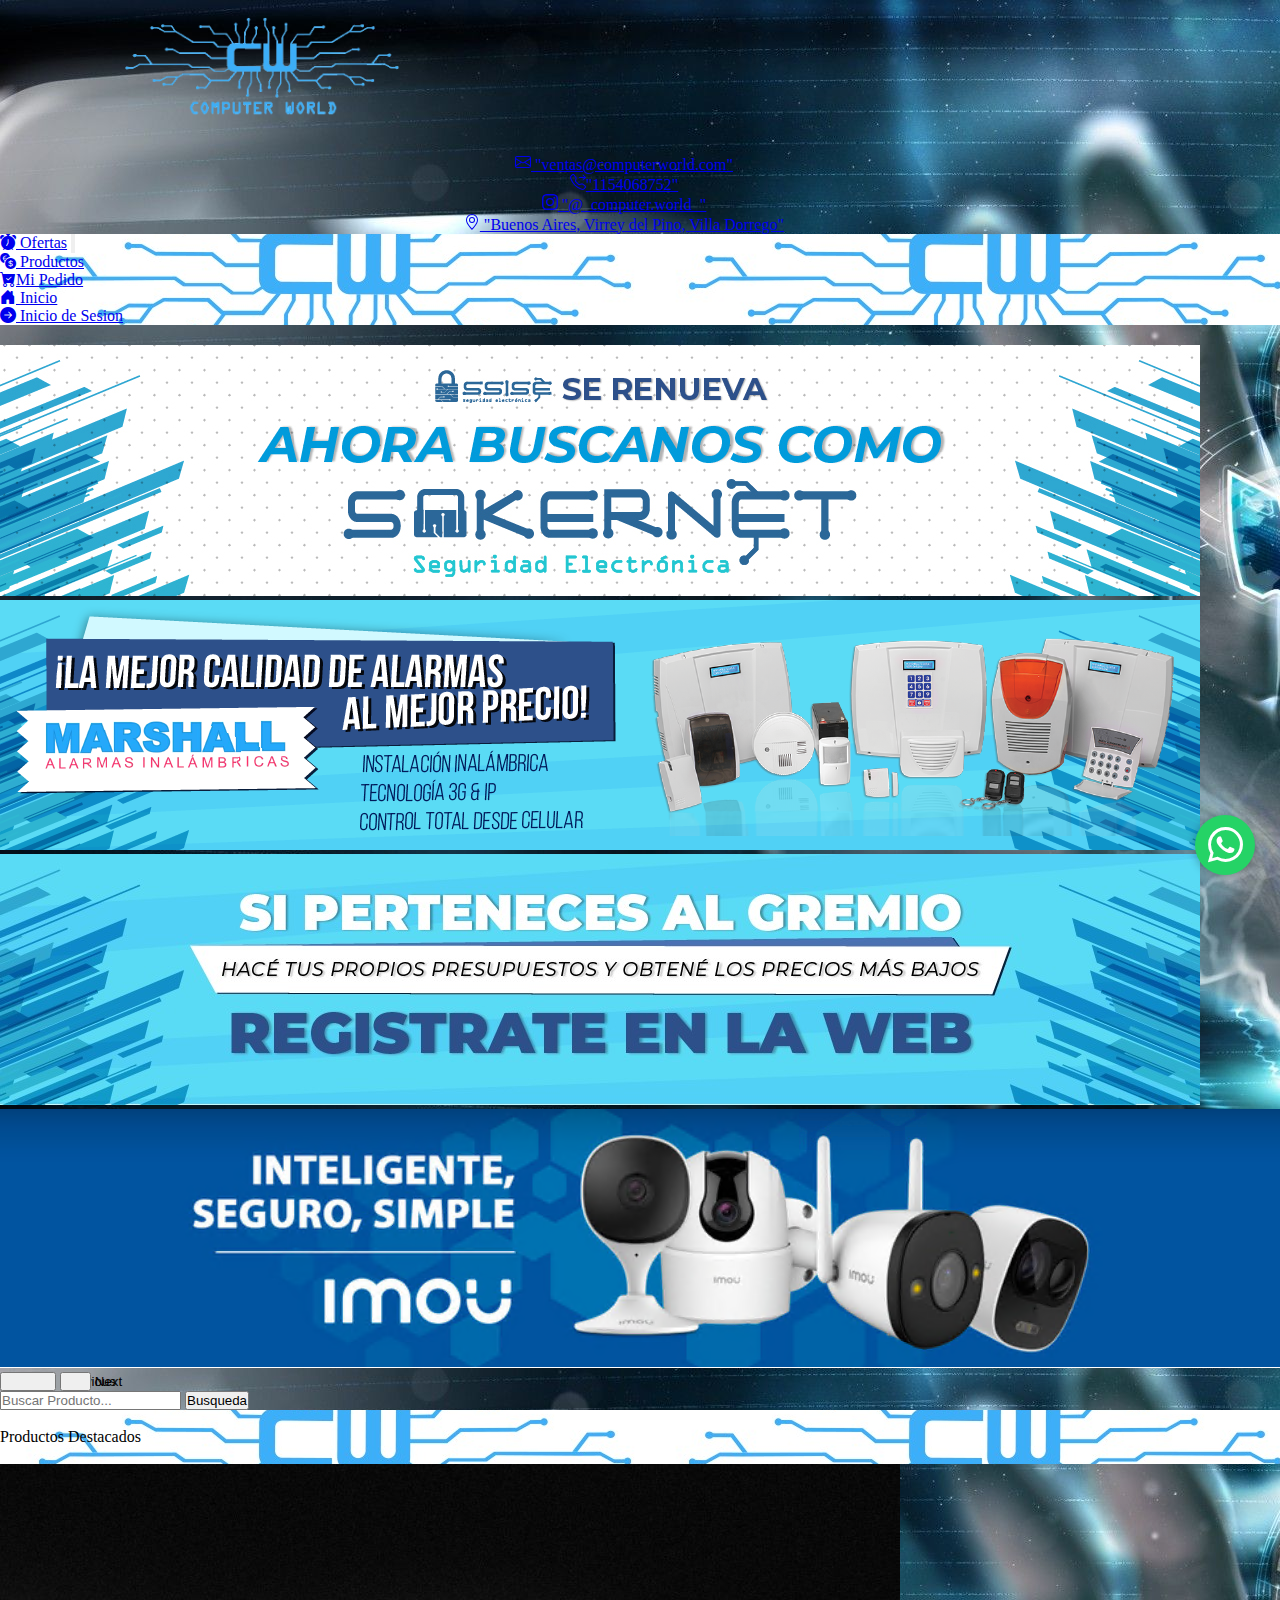
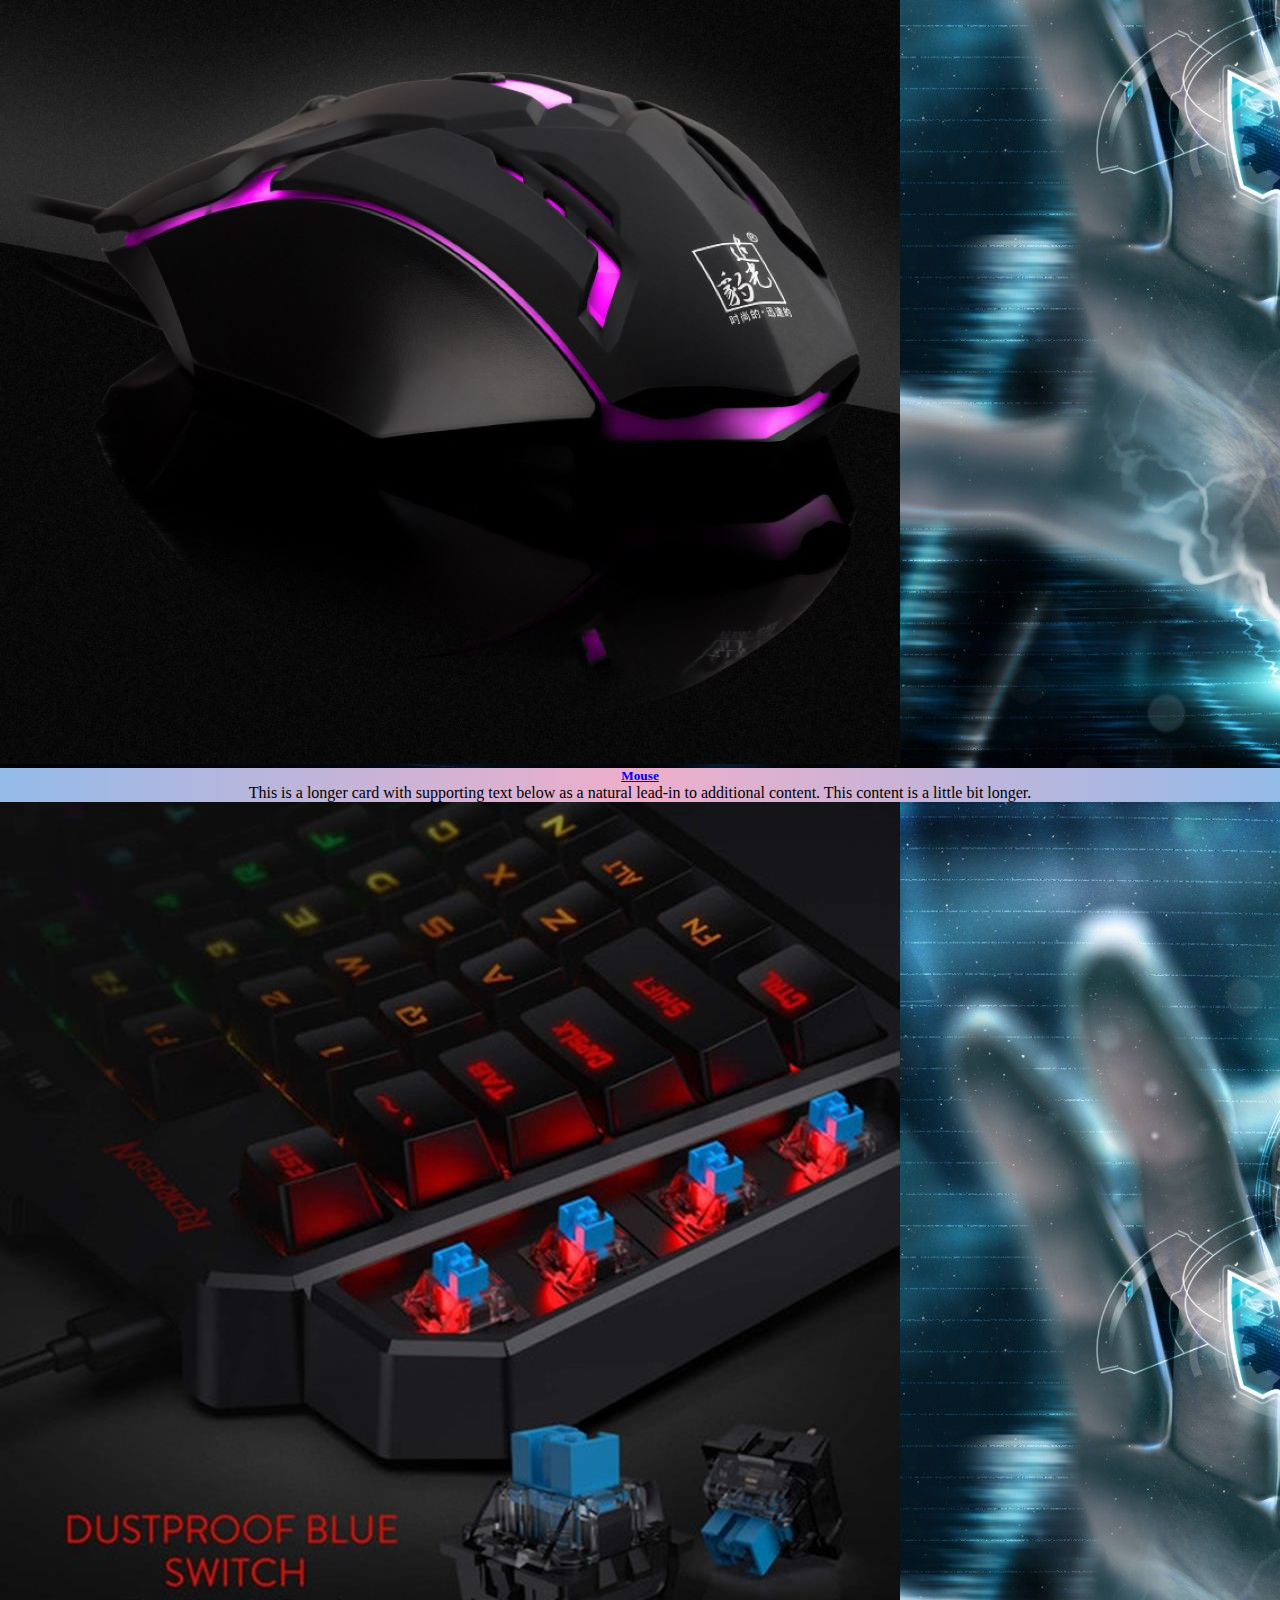
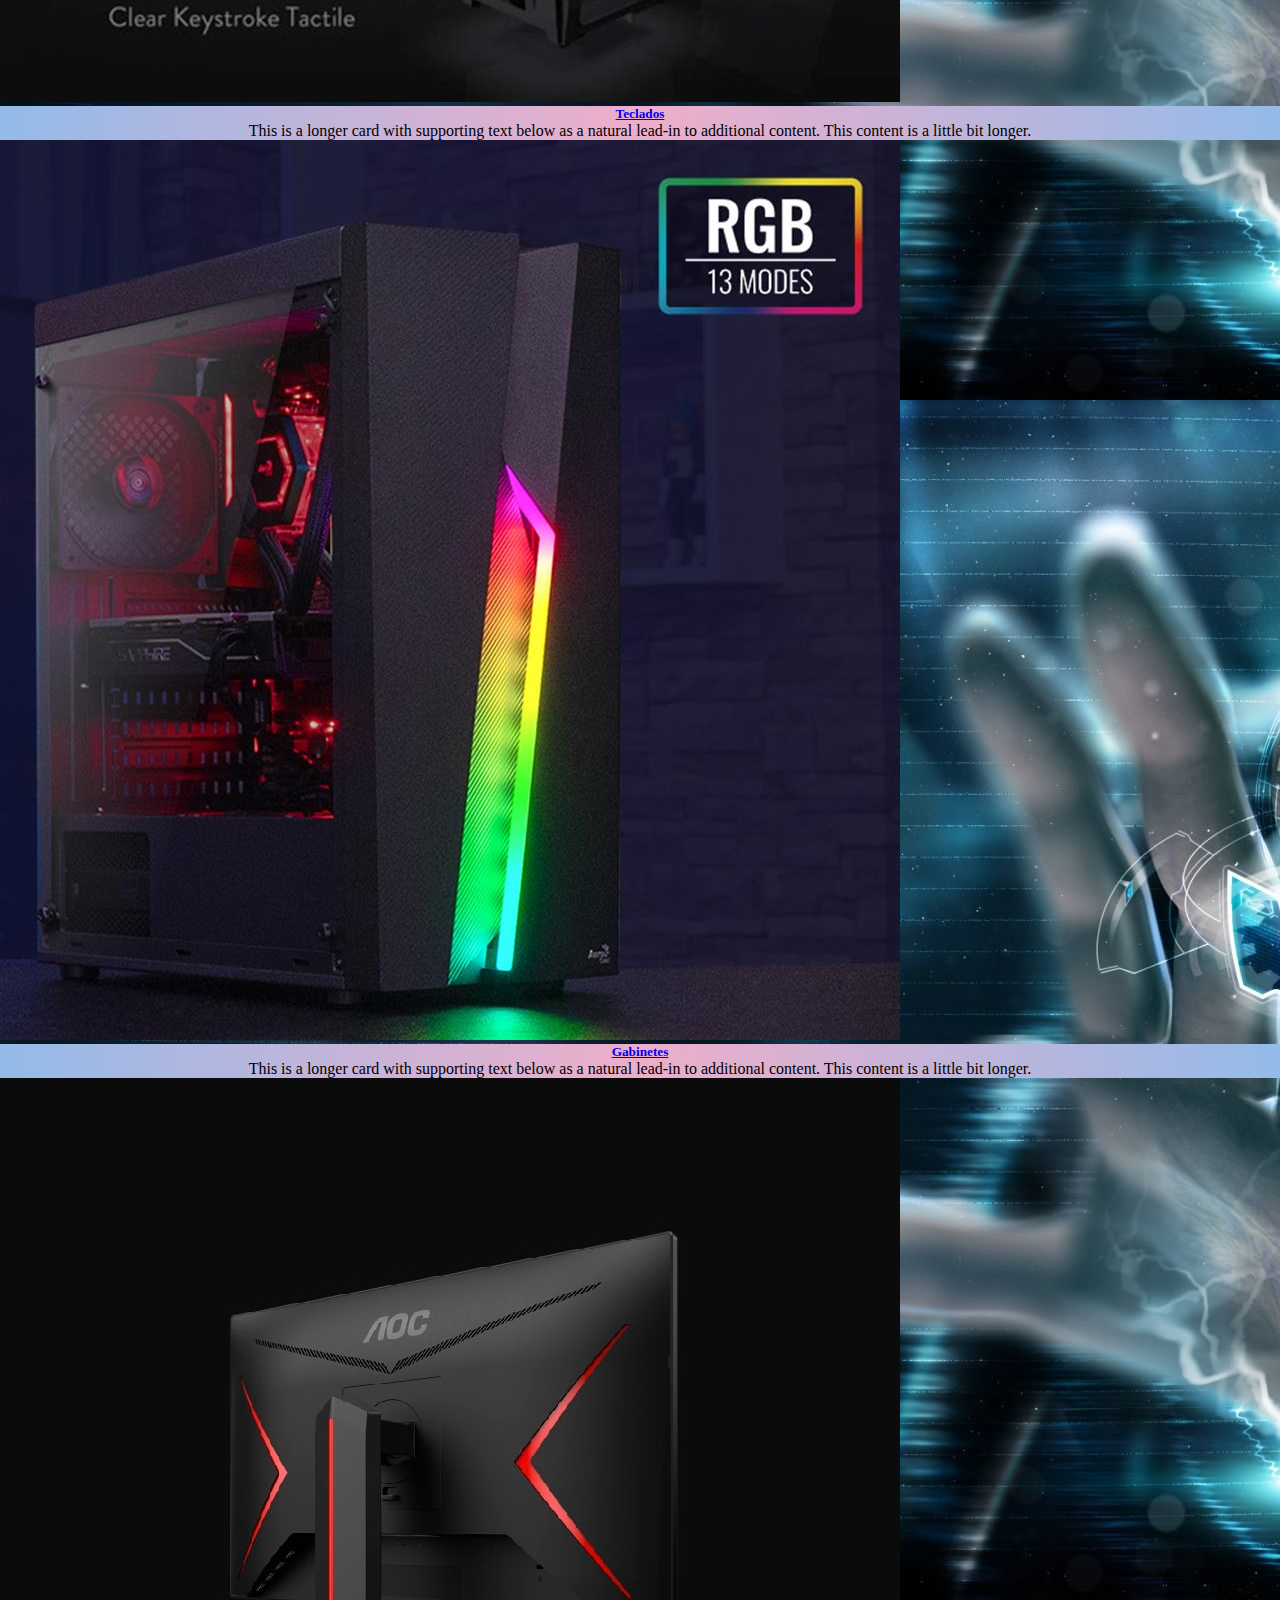
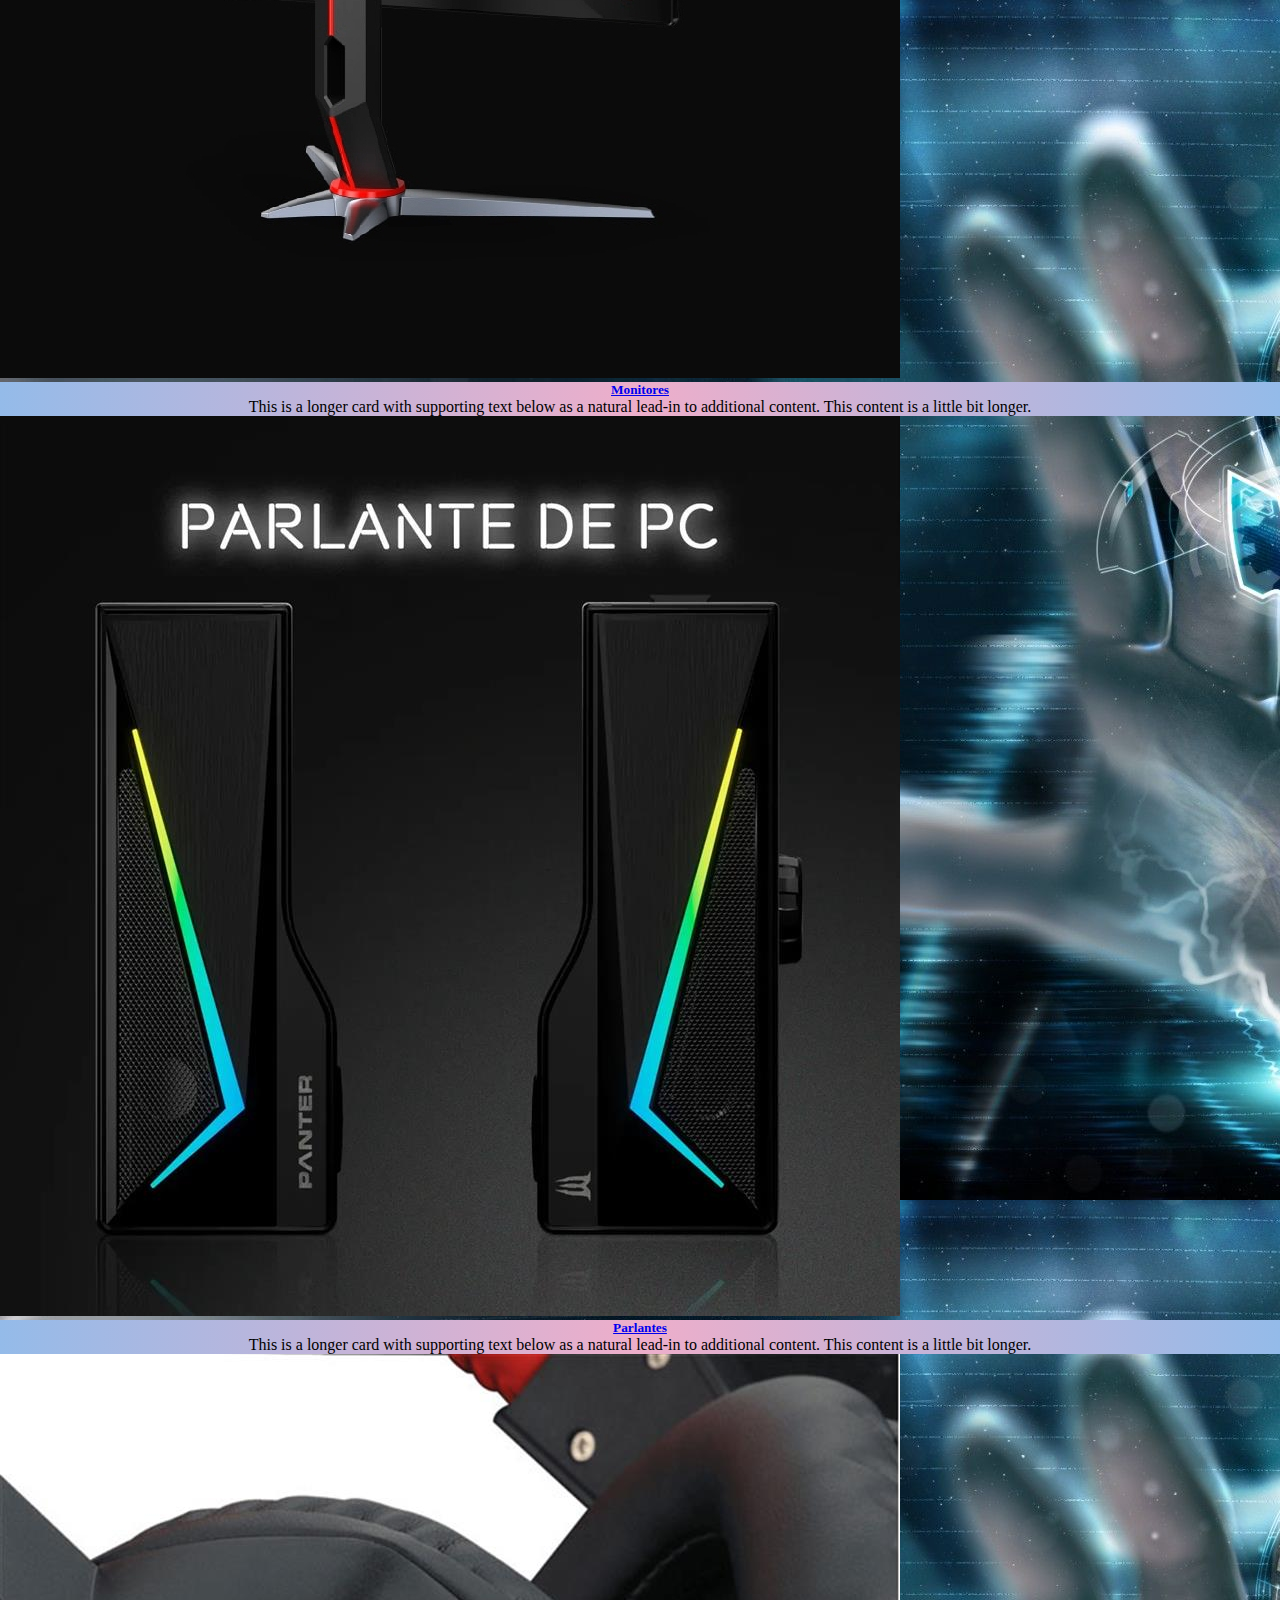
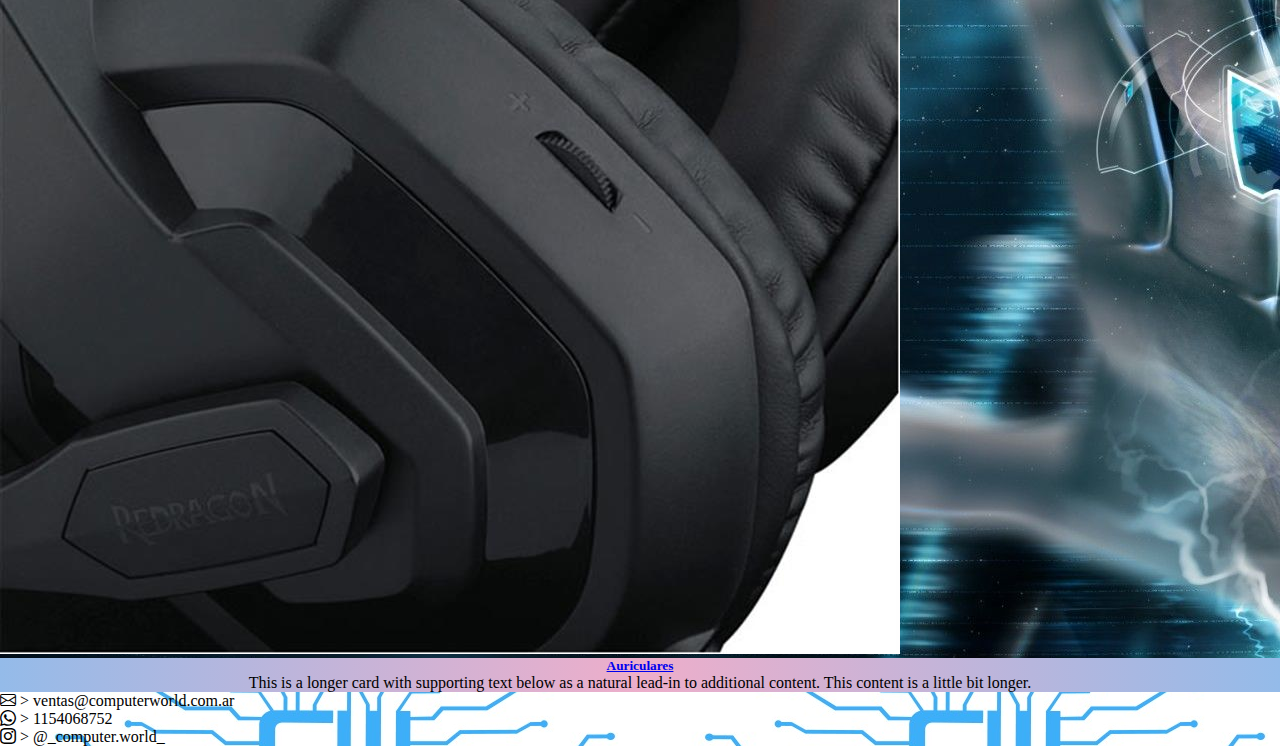
==== commit 52474932: "logo nuevo y hipervinculos" ====
--- a/index.html
+++ b/index.html
@@ -33,7 +33,7 @@
         <div class="row row-header">
           <div class="col-xs-12 col-sm-4 logo-png">
             <a href="./" class="logo">
-              <img class="img-responsive" src="./image/logoCW.jpg" />
+              <img class="img-responsive" src="./image/imageonline-co-transparentimage.png" />
             </a>
           </div>
           <div class="col-xs-12 col-sm-8" id="datos-contactos">
@@ -160,7 +160,7 @@
               </ul>
               <a class="nav-link navbar-brand" href="./session.html">
                 <i class="bi bi-arrow-right-circle-fill"></i>
-                Inicio de Seccion
+                Inicio de Sesion
               </a>
             </div>
           </div>
@@ -235,7 +235,7 @@
           class="navbar navbar-light productos-destacados border border-dark rounded"
         >
           <div class="container-fluid producto">
-            <span class="navbar-brand mb-0 h1 producto">Productos Destacados</span>
+            <span class="navbar-brand mb-0 h1 producto"><p>Productos Destacados</p></span>
           </div>
         </nav>
       </div>
@@ -266,7 +266,7 @@
           </div>
           <div class="col">
             <div class="card" id="card-2">
-              <a href=""><img
+              <a href="./teclados.html"><img
                 src="./image/TANDA-IMAGENES-1/imagenes index/teclados.jpg"
                 class="card-img-top rounded"
                 alt="..."
@@ -285,7 +285,7 @@
           </div>
           <div class="col">
             <div class="card" id="card-3">
-              <a href=""><img
+              <a href="./gabinetes.html"><img
                 src="./image/TANDA-IMAGENES-1/imagenes index/gabinete.jpg"
                 class="card-img-top rounded"
                 alt="..."
@@ -303,7 +303,7 @@
           </div>
           <div class="col">
             <div class="card" id="card-4">
-              <a href=""><img
+              <a href="./monitores.html"><img
                 src="./image/TANDA-IMAGENES-1/imagenes index/monitores.jpeg"
                 class="card-img-top rounded"
                 alt="..."
@@ -321,7 +321,7 @@
           </div>
           <div class="col">
             <div class="card" id="card-5">
-              <a href=""><img
+              <a href="./parlantes.html"><img
                 src="./image/TANDA-IMAGENES-1/imagenes index/parlantes.jpg"
                 class="card-img-top rounded"
                 alt="..."
@@ -339,7 +339,7 @@
           </div>
           <div class="col">
             <div class="card" id="card-6">
-              <a href=""><img
+              <a href="./auriculares.html"><img
                 src="./image/TANDA-IMAGENES-1/imagenes index/auriculares.jpg"
                 class="card-img-top rounded"
                 alt="..."
--- a/css/estilo.css
+++ b/css/estilo.css
@@ -48,6 +48,11 @@
     background-image: no-repeat;
     background-position: 10px 1480px; 
 }
+
+span{
+    margin: 0% 40%;
+}
+
 ul li{
     list-style: none;
 }
@@ -113,6 +118,9 @@
         align-items:center;
         
     }
+    .producto{
+        margin-left: 10%;
+    }
 }
 
 /*ICON WHATSAPP*/
@@ -141,6 +149,7 @@
         height:63px;
         line-height: 66px;
 	}
+    
 }
 
 
